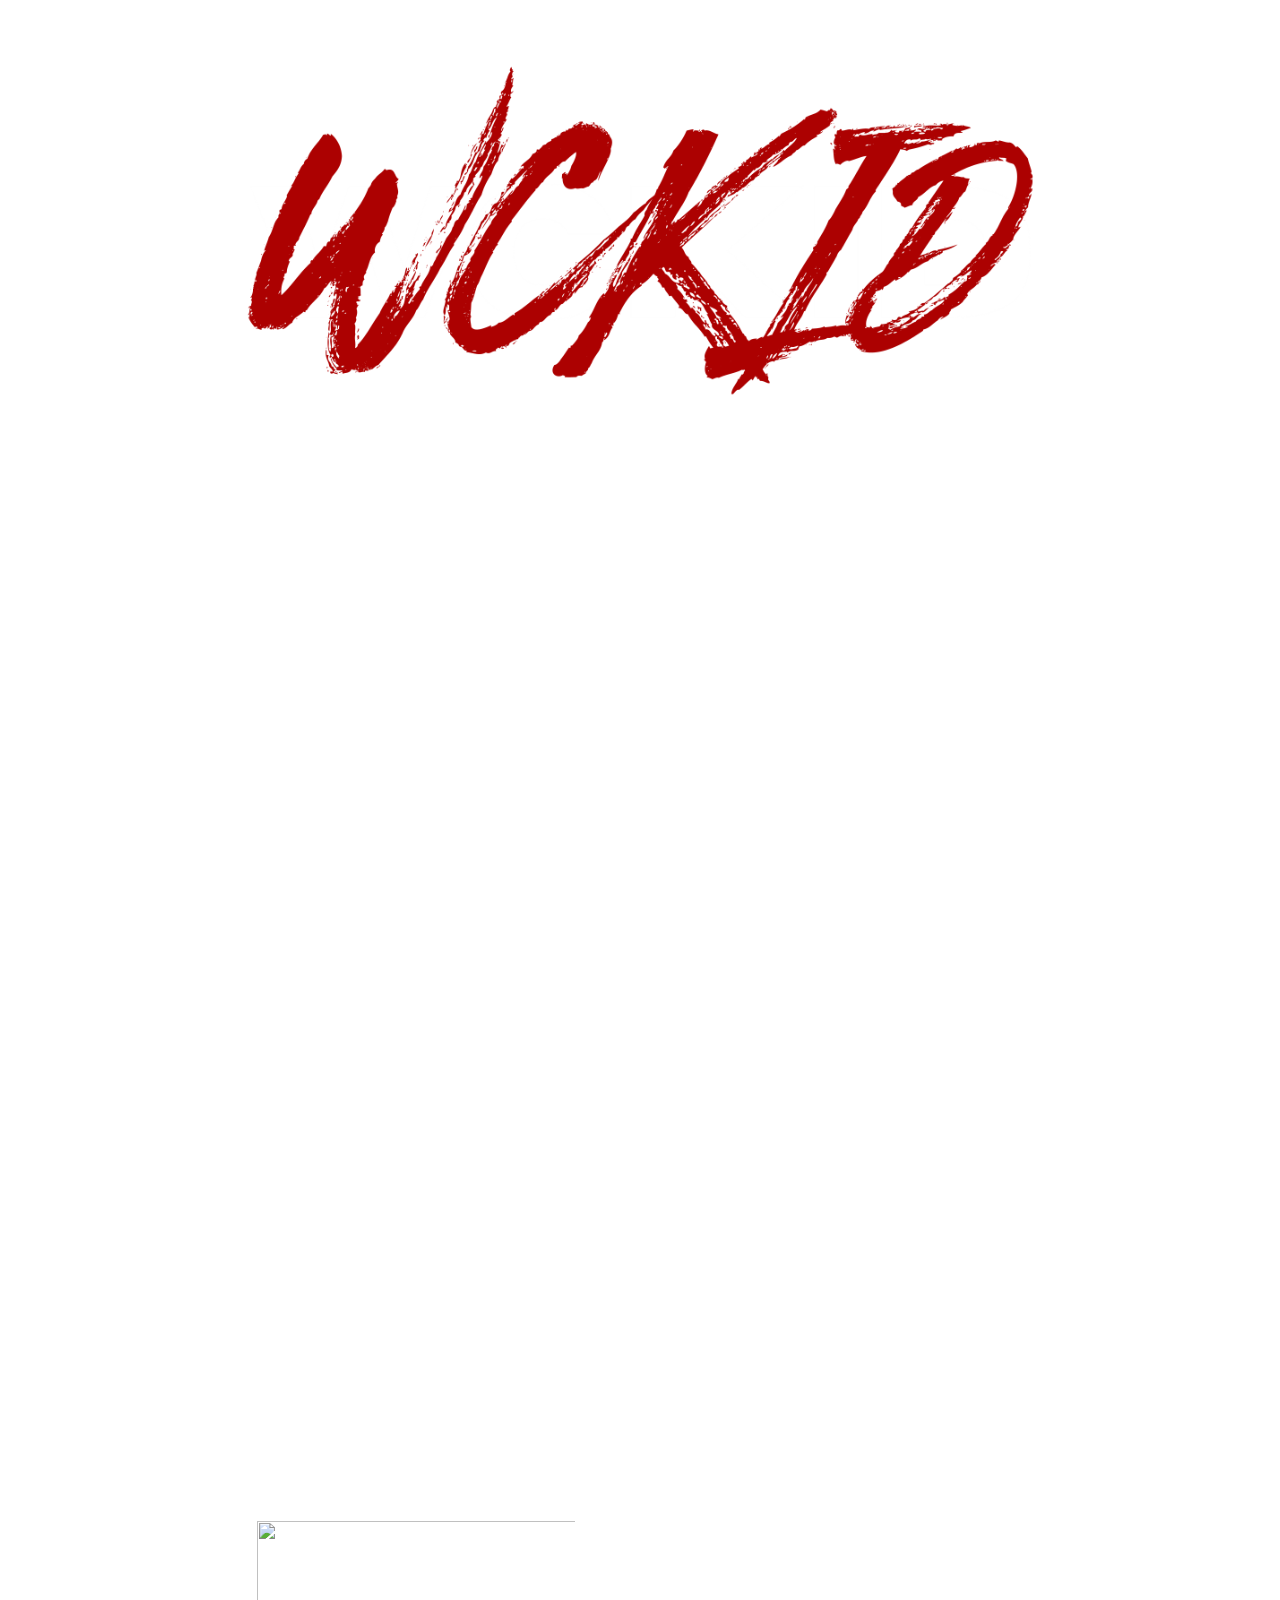
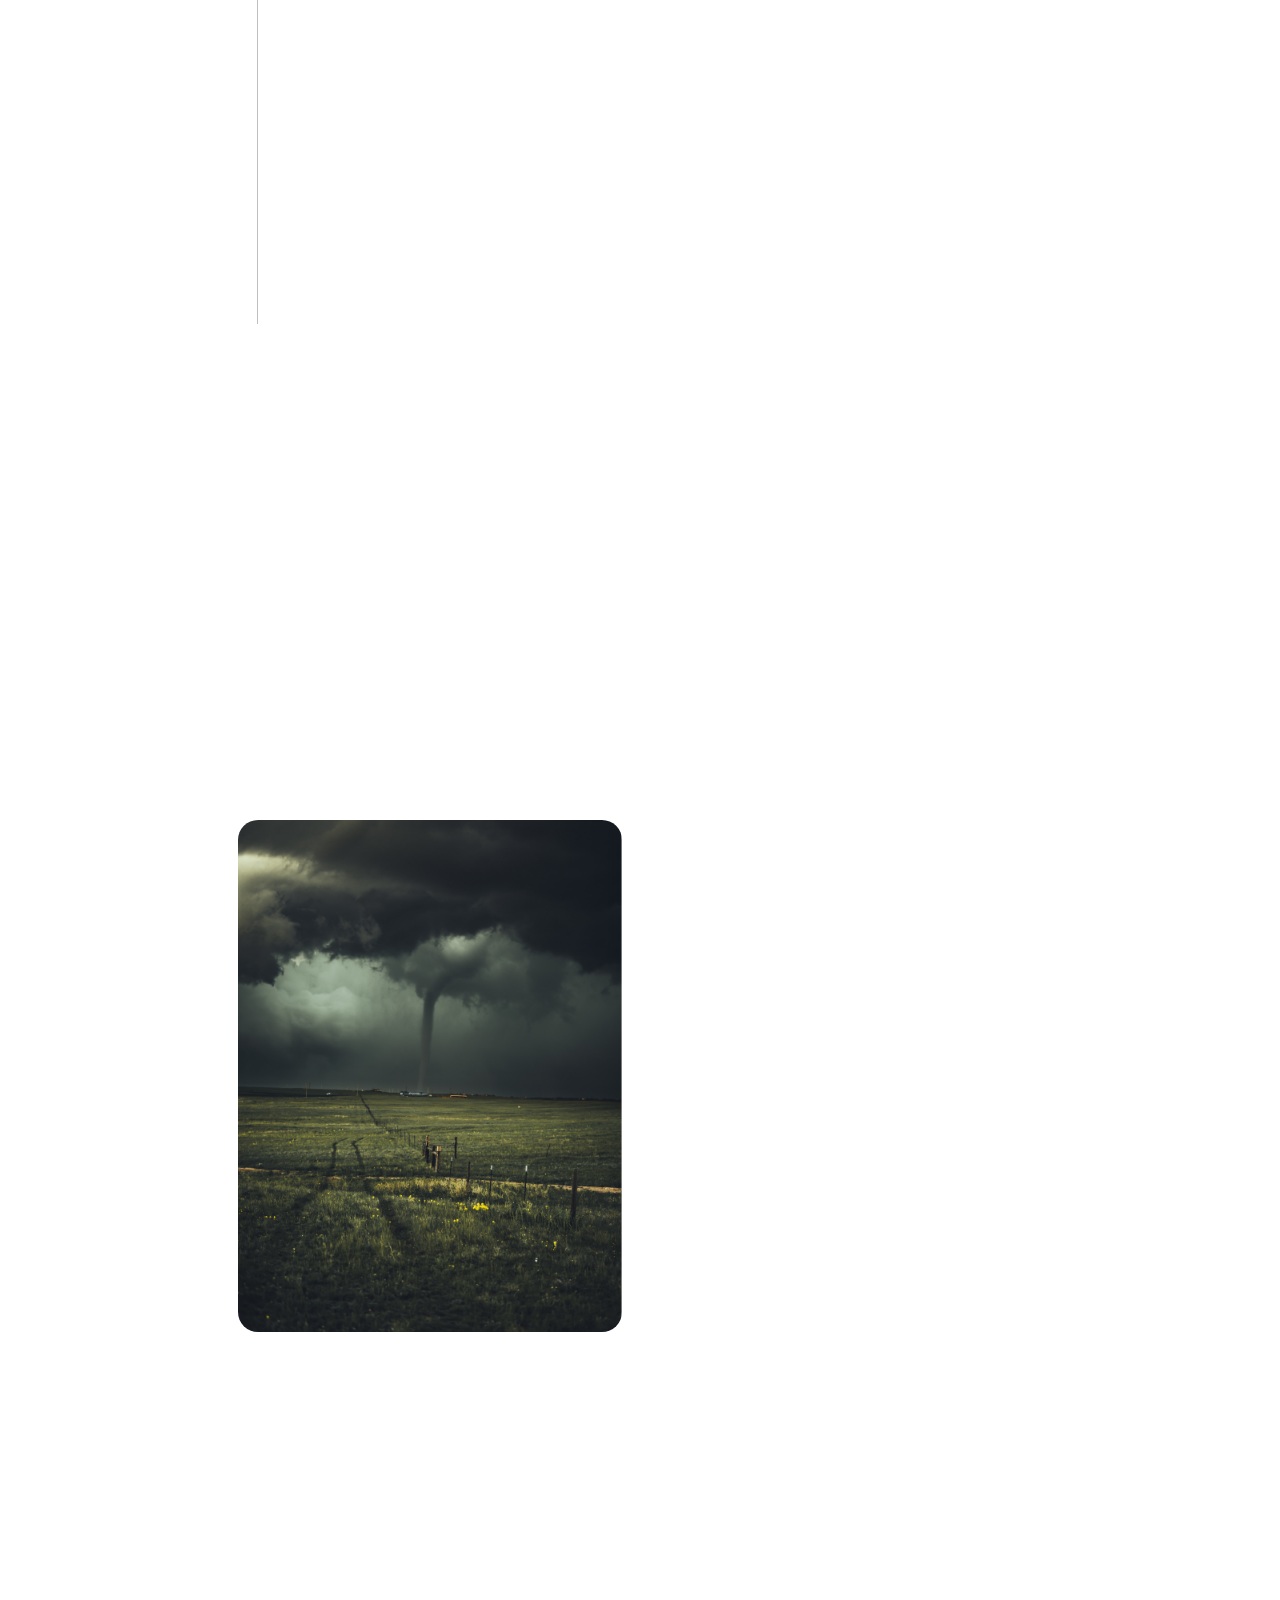
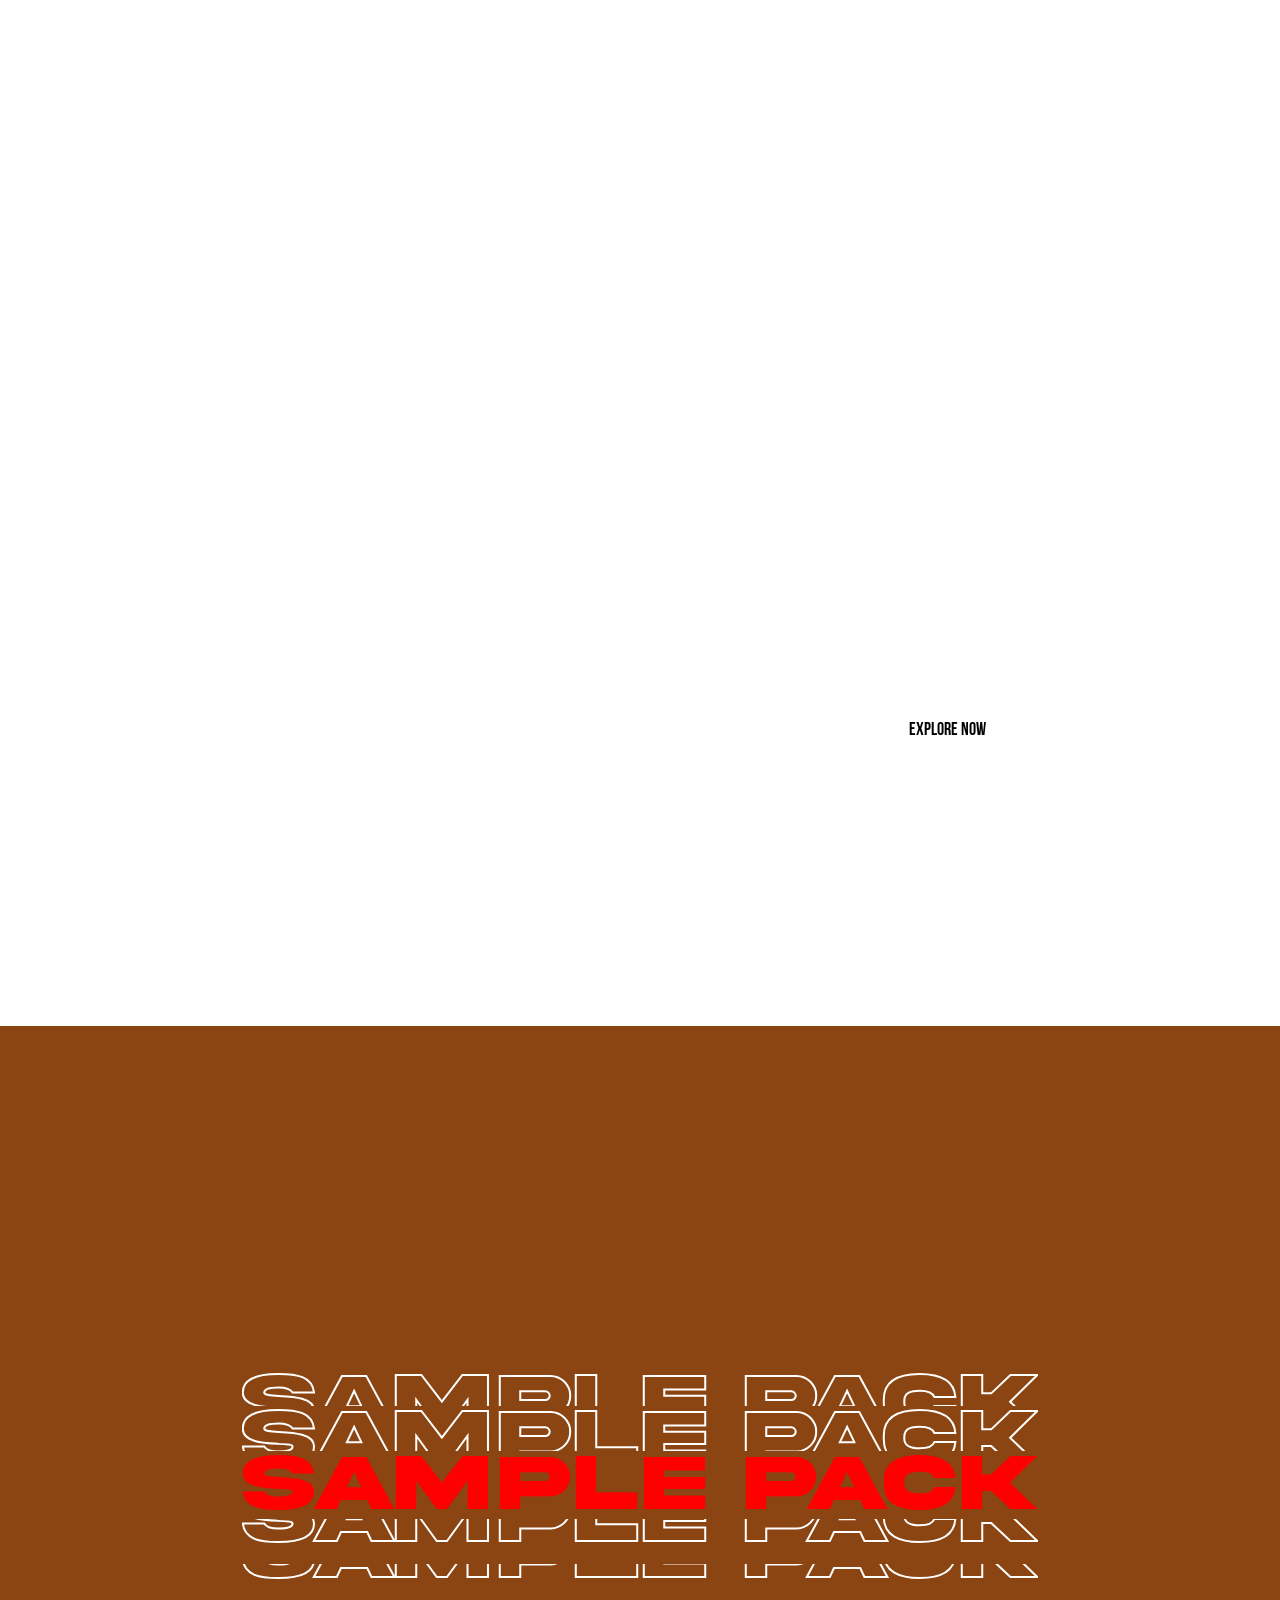
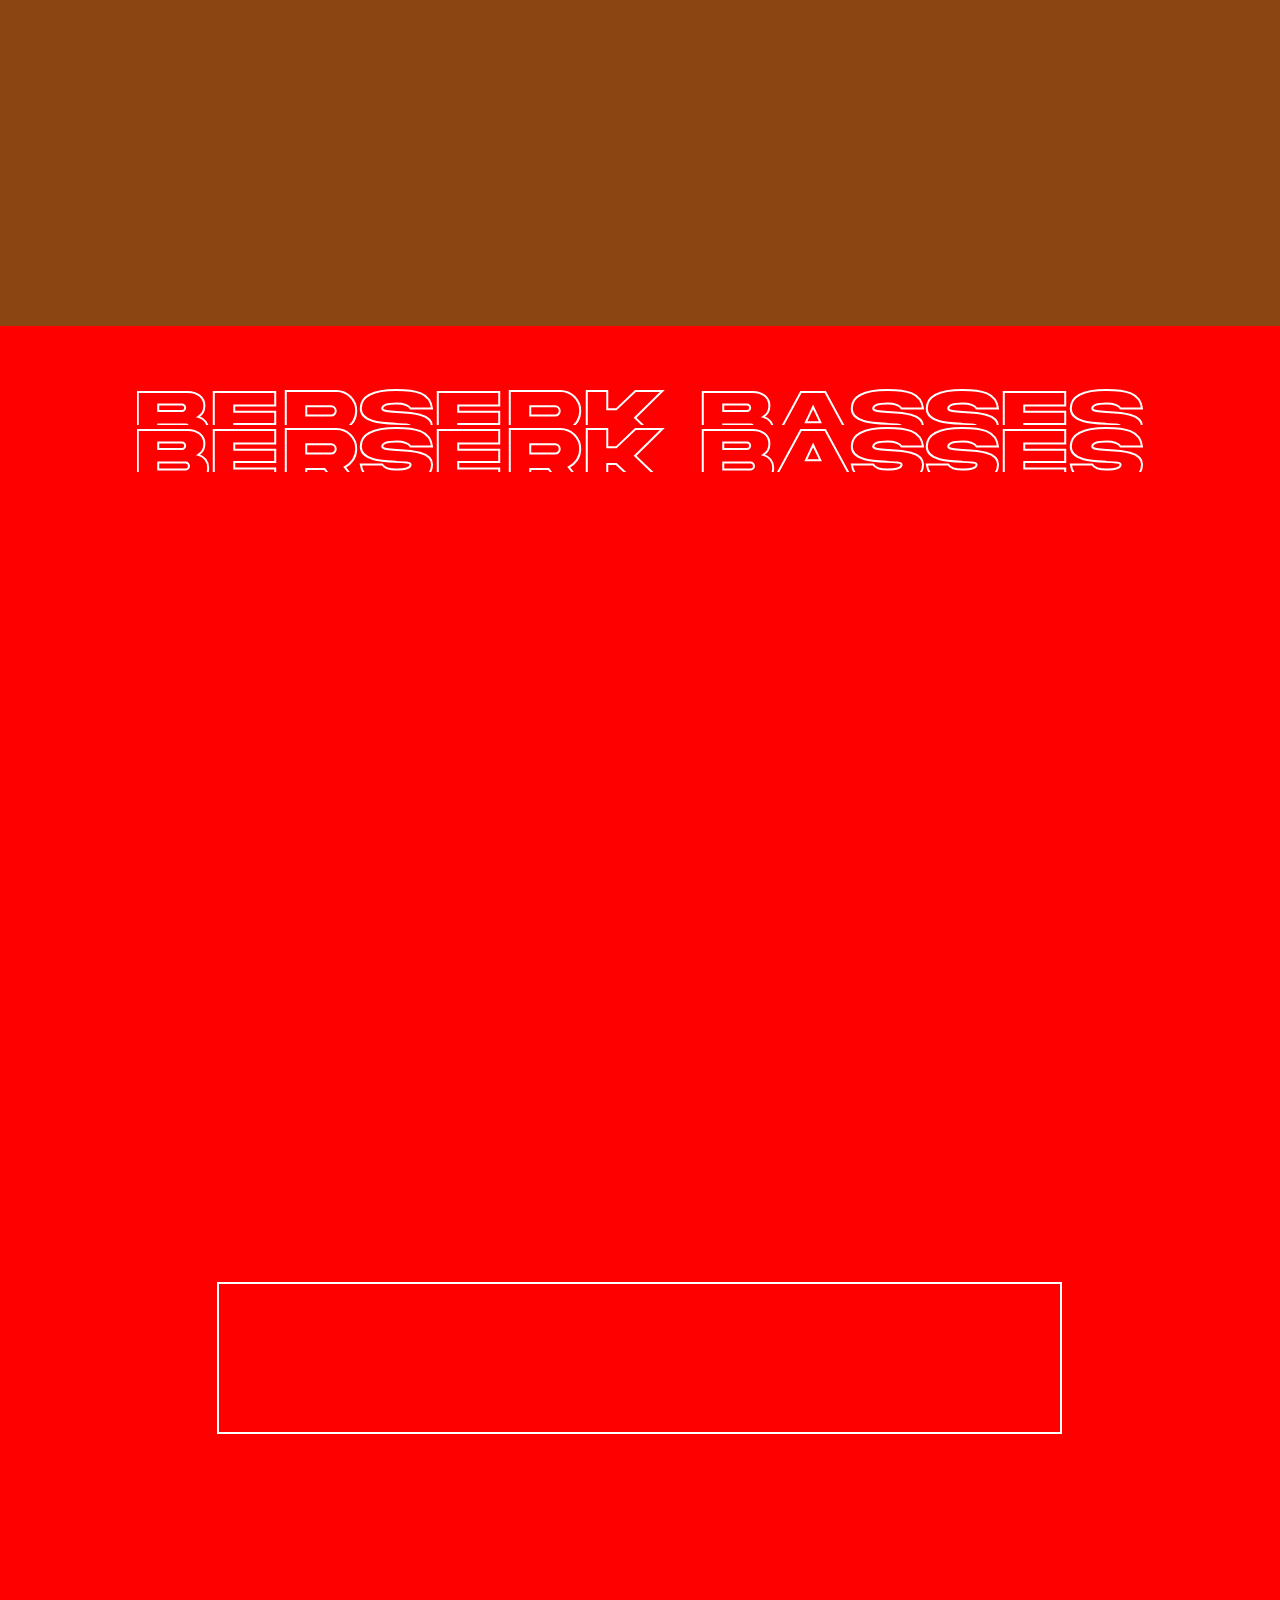
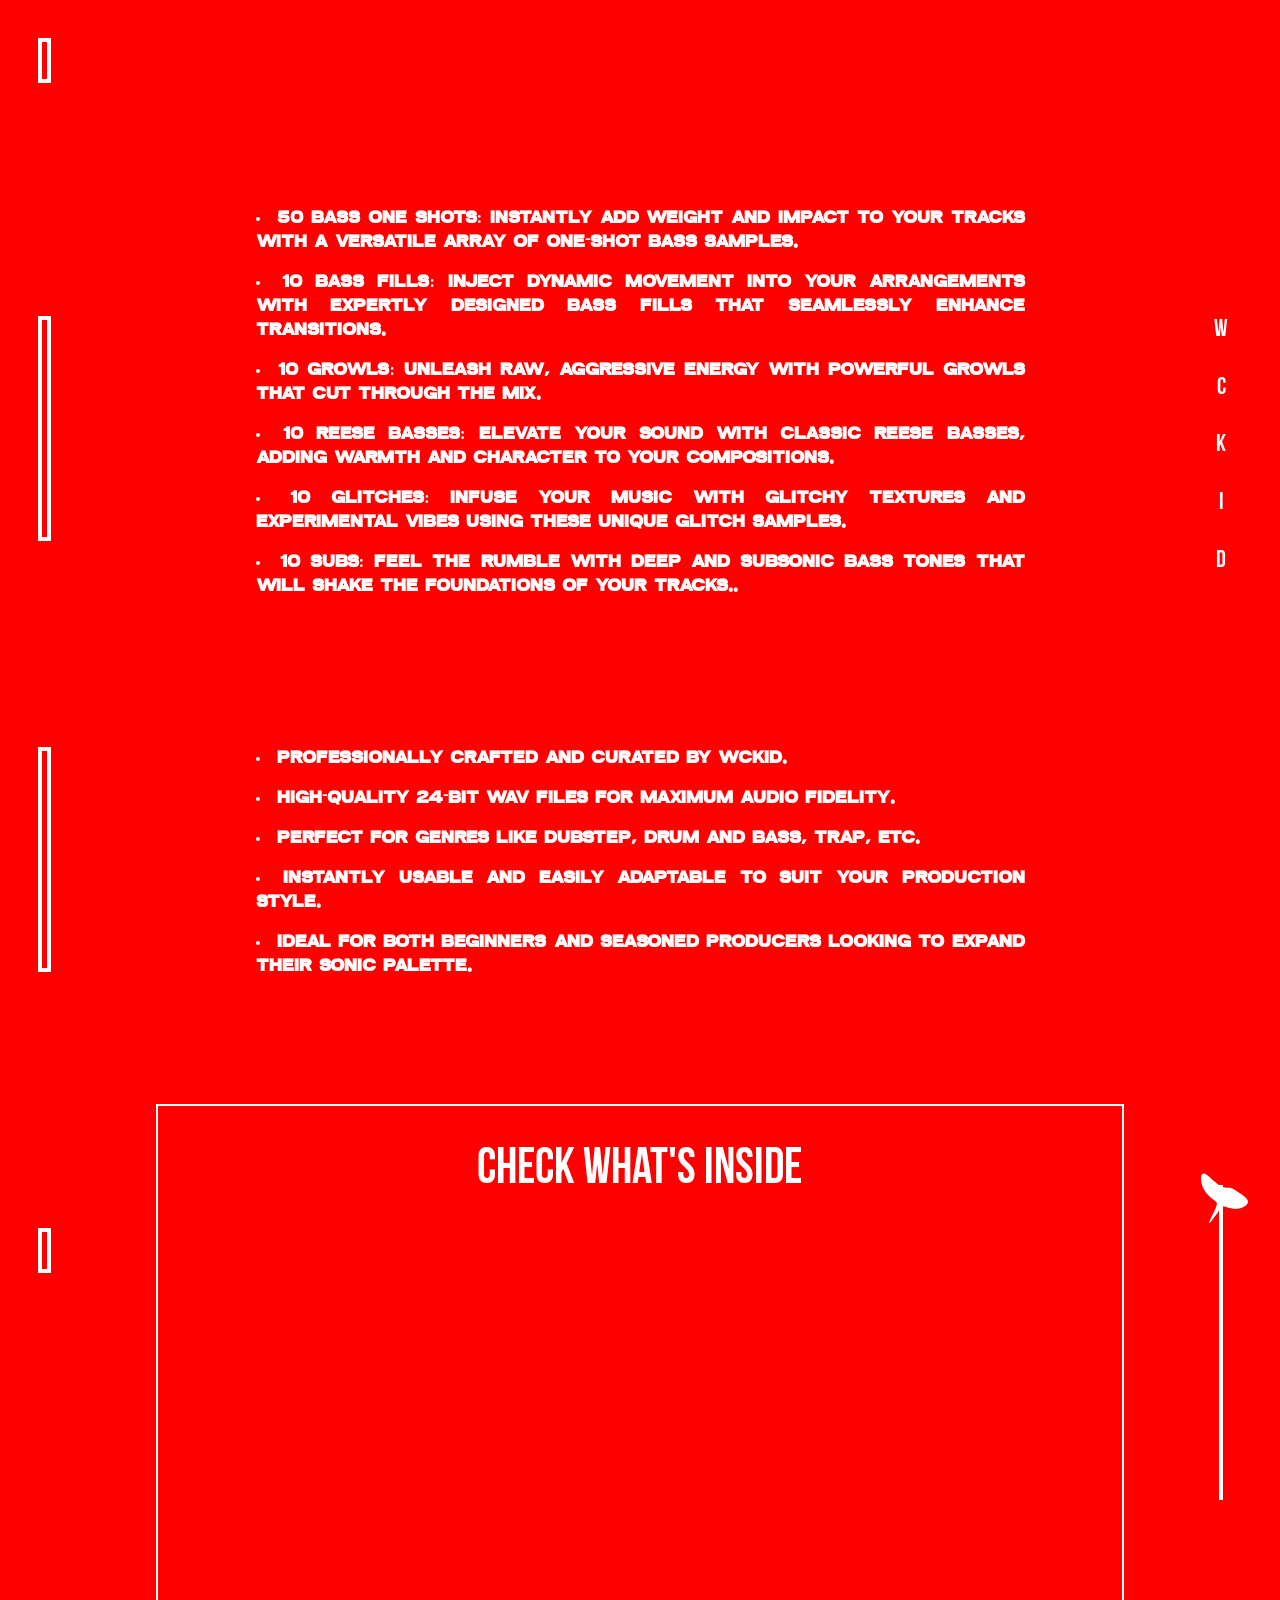
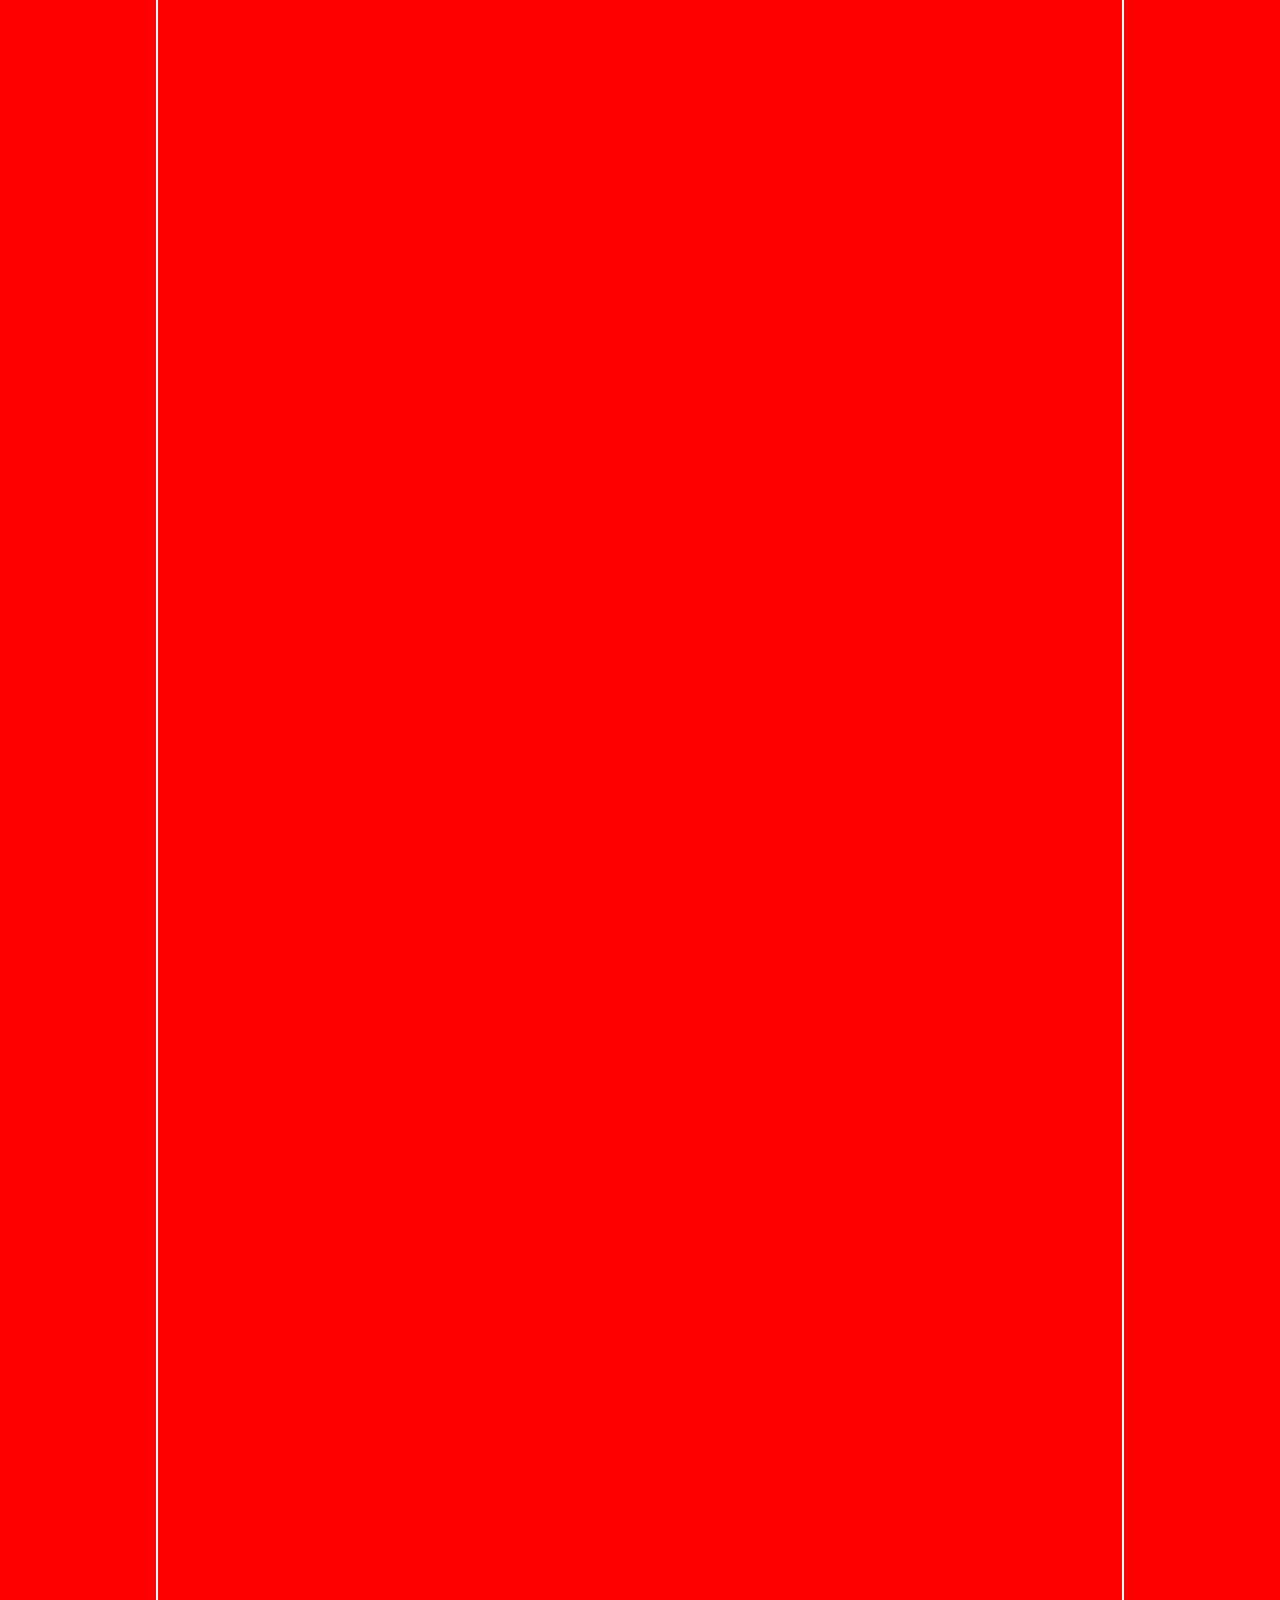
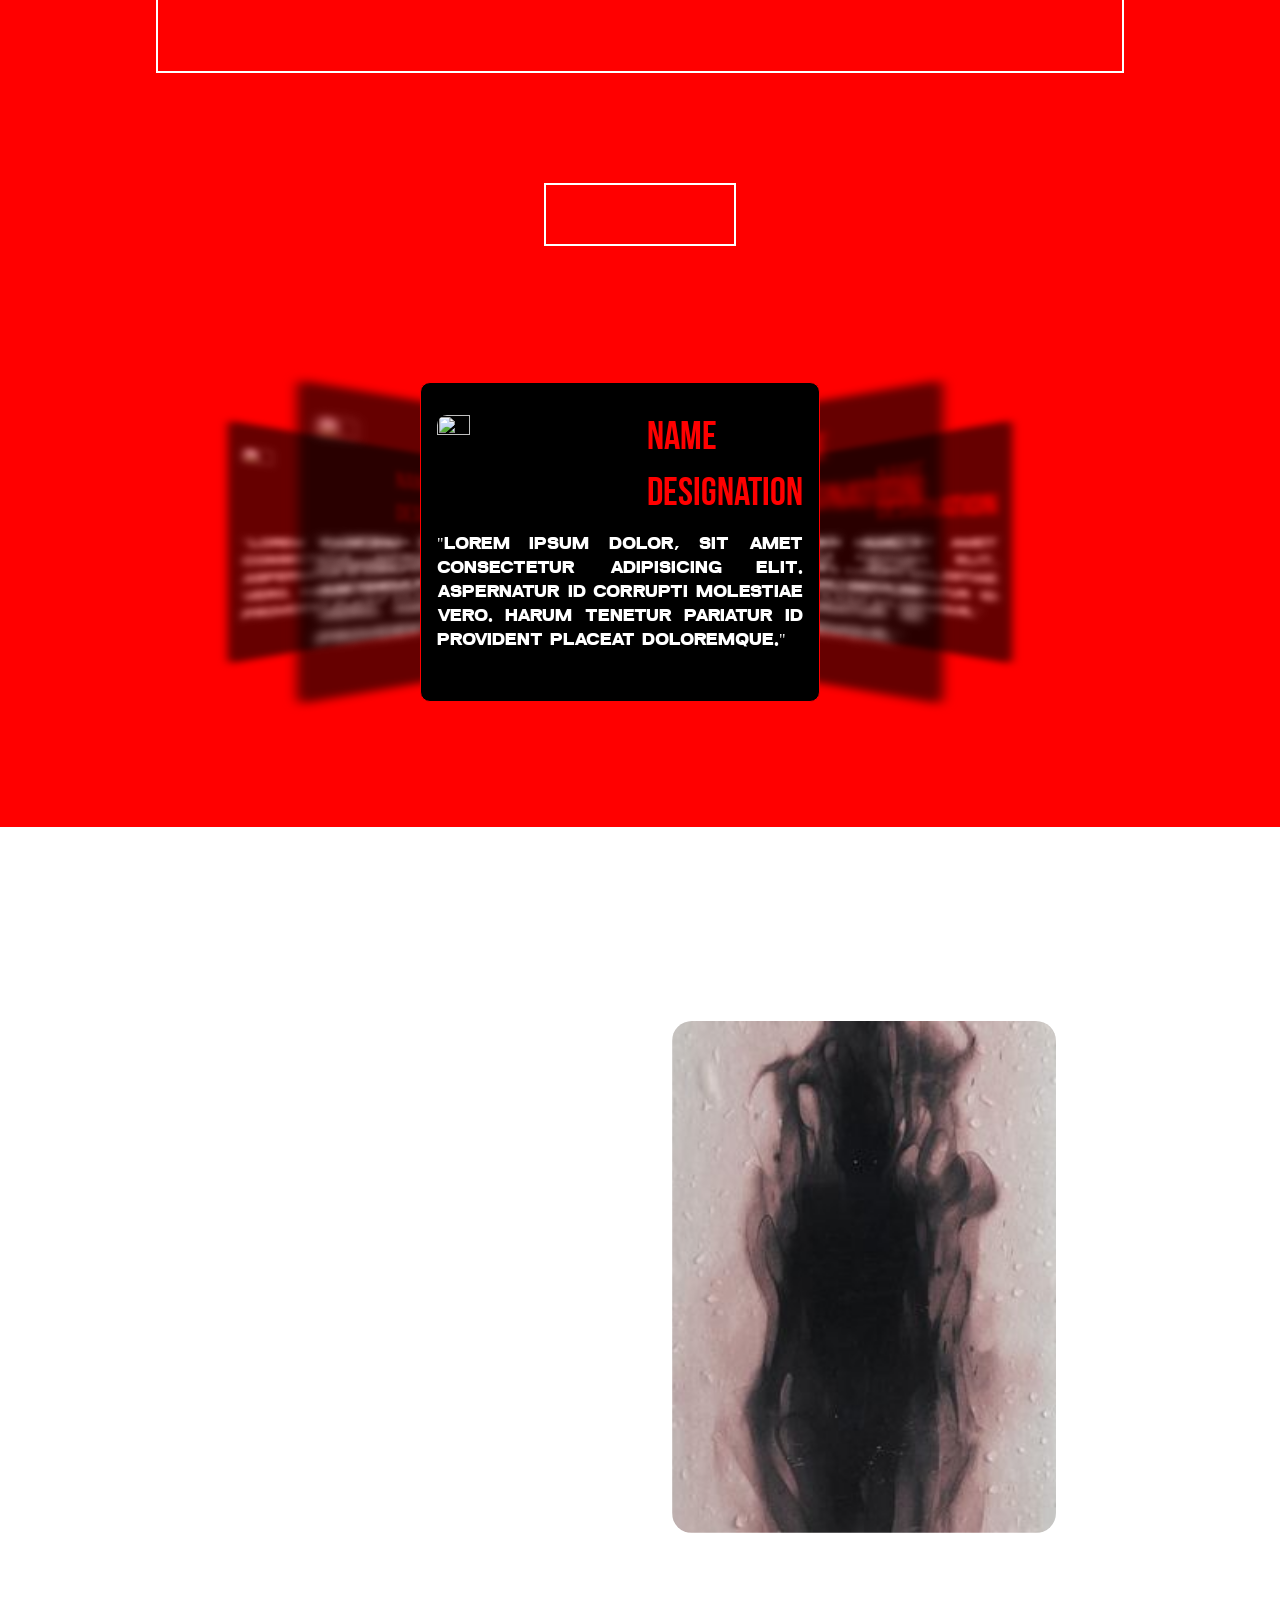
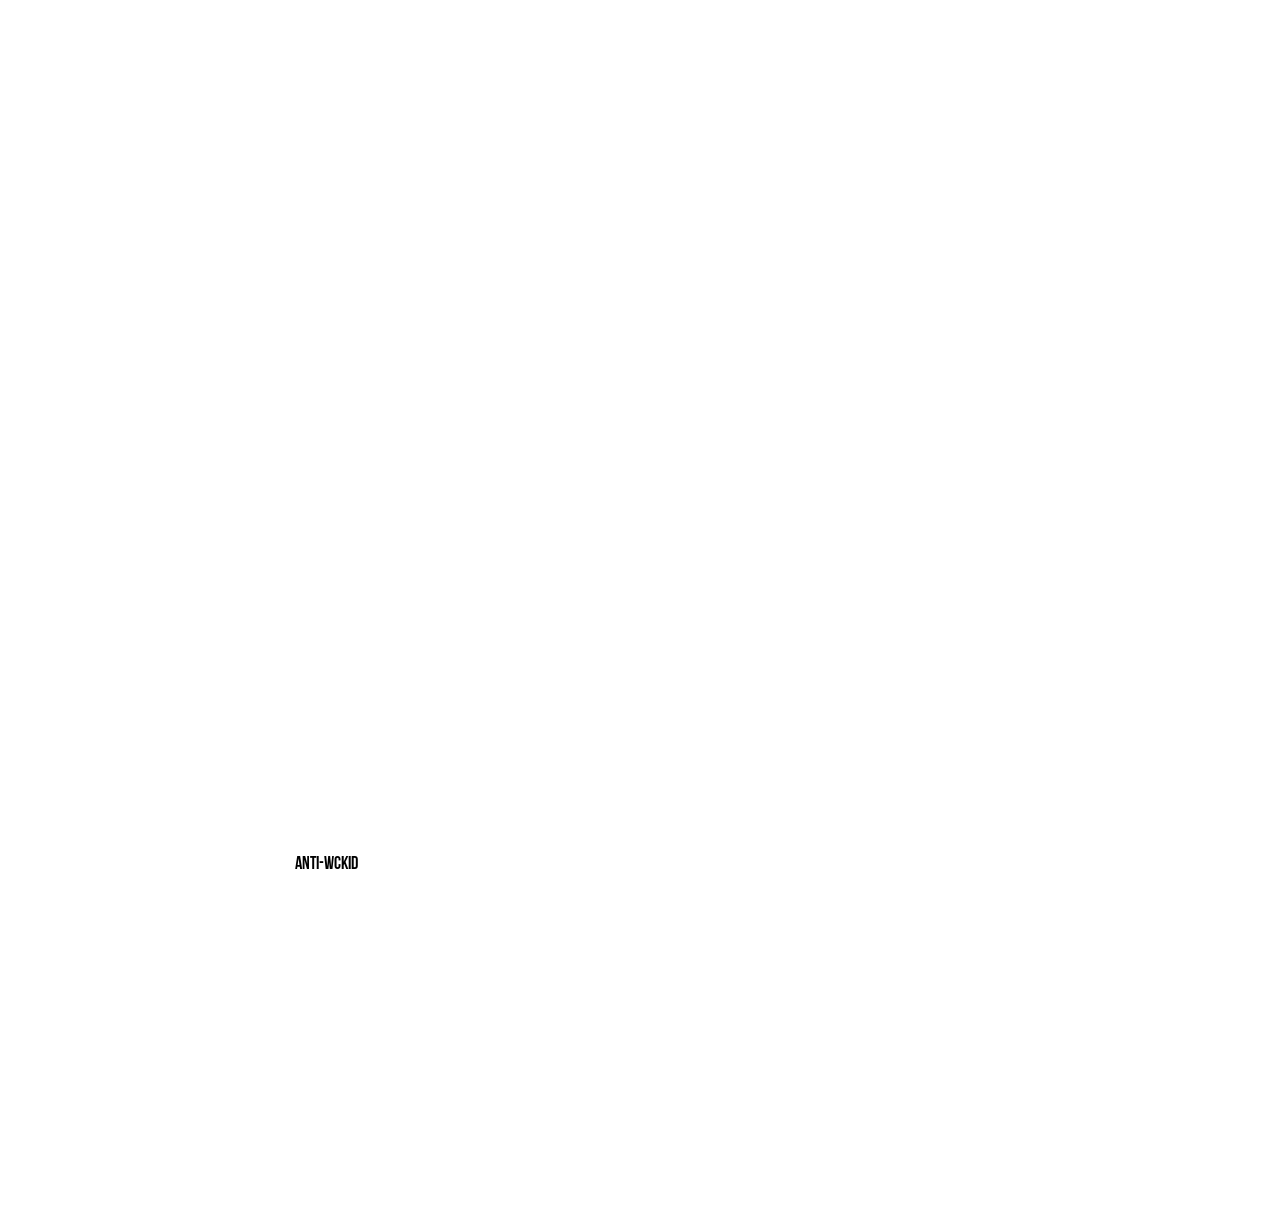
==== index.html @ c086138a "first commit" ====
<!DOCTYPE html>
<html lang="en">

<head>
    <meta charset="UTF-8">
    <meta name="viewport" content="width=device-width, initial-scale=1.0">
    <title>WCKiD</title>

    <link rel="shortcut icon" href="Interlaced logo design transparent copy.png" type="png/x-icon">

    <link href="https://cdn.jsdelivr.net/npm/bootstrap@5.3.2/dist/css/bootstrap.min.css" rel="stylesheet"
        integrity="sha384-T3c6CoIi6uLrA9TneNEoa7RxnatzjcDSCmG1MXxSR1GAsXEV/Dwwykc2MPK8M2HN" crossorigin="anonymous">

    <link rel="stylesheet" href="main_page_styling.css">

    <link rel="stylesheet" href="main_page_mediaQueries.css">

    <link rel="stylesheet" href="sample_pack_style.css">

    <link rel="stylesheet" href="sample_packs_media_queries.css">

    <link rel="stylesheet" href="scroll_slider.css">

    <link rel="stylesheet" href="animated_scroll.css">

    <link rel="stylesheet" href="testimonials.css">

    <link rel="stylesheet" href="button.css">

    <!-- <link rel="stylesheet" href="sidebar.css"> -->

    <link rel="stylesheet" href="animated_scroll_antiwckid.css">

    <link rel="stylesheet" href="loader.css">

    <link rel="stylesheet" href="fonts.css">

    <script src="https://unpkg.com/wavesurfer.js@7"></script>

    <script src="https://cdnjs.cloudflare.com/ajax/libs/p5.js/1.9.0/p5.min.js"
        integrity="sha512-uaz5GpnQoE6t5echKlX8P52czvsIGgLPcvlzfvRubLZ1Hp8JemUDnbUiAahbVtPb+jUVrNETuXvAhDDF/N3M4w=="
        crossorigin="anonymous" referrerpolicy="no-referrer"></script>

    <script src="https://cdnjs.cloudflare.com/ajax/libs/p5.js/1.9.0/addons/p5.sound.min.js"
        integrity="sha512-WzkwpdWEMAY/W8WvP9KS2/VI6zkgejR4/KTxTl4qHx0utqeyVE0JY+S1DlMuxDChC7x0oXtk/ESji6a0lP/Tdg=="
        crossorigin="anonymous" referrerpolicy="no-referrer"></script>


</head>

<body>

    <div class="loader">
        <div class="wrapper">
            <div class="circle"></div>
            <div class="circle red"></div>
            <div class="circle"></div>
            <div class="shadow"></div>
            <div class="shadow"></div>
            <div class="shadow"></div>
        </div>
    </div>
    <div class="loaded">


        <!-- ------------------------page-1----------------------------------------------------->

        <div id="main-background">
            <!-------------------------------Navigation Bar------------------------------------------->
            <!-- <div class="navigation">
                <ul>
                    <li class="list active">
                        <a href="#">
                            <span class="icon">
                                <ion-icon name="home"></ion-icon>
                            </span>
                            <span class="title">Home</span>
                        </a>
                    </li>
                    <li class="list">
                        <a href="#">
                            <span class="icon">
                                <ion-icon name="people-circle"></ion-icon>
                            </span>
                            <span class="title">Profile</span>
                        </a>
                    </li>
                    <li class="list">
                        <a href="#">
                            <span class="icon">
                                <ion-icon name="mail"></ion-icon>
                            </span>
                            <span class="title">Artwork</span>
                        </a>
                    </li>
                    <li class="list">
                        <a href="#">
                            <span class="icon">
                                <ion-icon name="settings"></ion-icon>
                            </span>
                            <span class="title">Sample Packs</span>
                        </a>
                    </li>
                    <li class="list">
                        <a href="#">
                            <span class="icon">
                                <ion-icon name="help-circle"></ion-icon>
                            </span>
                            <span class="title">AntiWCKiD</span>
                        </a>
                    </li>
                    <li class="list">
                        <a href="#">
                            <span class="icon">
                                <ion-icon name="lock-closed"></ion-icon>
                            </span>
                            <span class="title">Contact Us</span>
                        </a>
                    </li>
                    <li class="list">
                        <a href="#">
                            <span class="icon">
                                <ion-icon name="log-out"></ion-icon>
                            </span>
                            <span class="title">Ask WCKiD</span>
                        </a>
                    </li>
                </ul>
            </div>
            <div class="toggle">
                <ion-icon name="menu-outline" class="open"></ion-icon>
            </div> -->
            <!-- ------------------------------main backgorund video----------------------------------------- -->
            <video src="img/Red Background With Screen Overlay Of Scratches Dust And Glare.mp4" autoplay loop muted
                class="bg-video"></video>
            <!--------------------------------Wckid-Logo------------------------------------------------------>
            <div id="logo">
                <img src="img/wckid_logo.png" alt="Wckid logo" class="rounded mx-auto d-block">
            </div>
            <!----------------------------------outline-text-------------------------------------------------->
            <div id="outline-text">
                <div class="outline-text-1">We’re A Joke</div>
                <div class="outline-text-2">We’re A Joke</div>
                <div class="outline-text-3">We’re A Joke</div>
            </div>
            <div class="row" id="canvas">
                <div class="col-md-6 col-sm-12 canvas-image pb-5 pt-5">
                    <video src="img/Canvas.mp4" class="canvas-video" autoplay loop muted></video>
                </div>
                <div class="col-md-6 col-sm-12 canvas-text pb-5 pt-5">
                    <div class="text-content text-center">
                        <p>
                            The WCKiD project was launched in late 2020 and was the brainchild of 20-year-old producer,
                            sound designer, composer, and songwriter Bharat Kumar. Starting at 14 and combining various
                            EDM components, Bharat has ultimately developed WCKiD into a legitimate bass music project.
                            Using moody ambient ambiance, haunting melodies, and hard-hitting bass drops, he is also
                            able to express his tale in a unique way.

                        </p>
                    </div>
                    <video src="img/JOKE_OUT_NOW.mp4" class="text-image" autoplay loop muted></video>
                </div>
            </div>
            <div class="row " id="artwork">
                <div class="col-md-6 col-sm-12 poster">
                    <h1 class="out-now text-center">OUT NOW !</h1>
                    <img src="img/We're_A_Joke_Artwork.png" alt="" class="artwork-image">
                    <p>“We’re A Joke” with Jessalyn is out now! This is WCKiD’s one of the numerous steps in the newer
                        darker more bassier field while keeping the sanity of his own older alias…
                    </p>
                </div>
                <div class="col-md-6 col-sm-12 spotify-embed">

                    <iframe style="border-radius:12px"
                        src="https://open.spotify.com/embed/playlist/37i9dQZF1DZ06evO2BlCVO?utm_source=generator"
                        width="100%" height="355" frameBorder="0" allowfullscreen=""
                        allow="autoplay; clipboard-write; encrypted-media; fullscreen; picture-in-picture"
                        loading="lazy"></iframe>
                </div>
            </div>


            <div class="social-media-icons">
                <a href="https://www.facebook.com/kumar.bharat.786"><ion-icon name="logo-facebook"></ion-icon></a>
                <a href="https://instagram.com/wckid_"> <ion-icon name="logo-instagram"></ion-icon></a>
                <a href="https://www.soundcloud.com/wckid_music"><ion-icon name="logo-soundcloud"></ion-icon></a>
                <a href="https://www.youtube.com/@askwckid"> <ion-icon name="logo-youtube"></ion-icon></a>
                <a href="https://music.apple.com/in/artist/wckid/1451429226"><ion-icon
                        name="musical-notes-outline"></ion-icon></a>
                <a href="askwckid@gmail.com"> <ion-icon name="mail-outline"></ion-icon></a>

            </div>

        </div>
        <!------------background video closing div---------->


        <div class="background">
            <div class="wrapp">
                <video src="img/Red Background With Screen Overlay Of Scratches Dust And Glare.mp4" autoplay loop muted
                    class="bg-video"></video>


                <section class="work">
                    <div class="work_right">
                        <div class="work_right_bl">
                            <div class="work_photo">
                                <div class="work_photo_item">
                                    <img src="img/thinking_man_upscayl_4x_ultrasharp.png" alt="">
                                </div>
                                <div class="work_photo_item">
                                    <img src="img/man_creating_aounds.jpg" alt="">
                                </div>
                                <div class="work_photo_item ">
                                    <img src="img/wickedfy_image_upscayl_4x_ultrasharp.png" alt="">

                                </div>
                                <div class="work_photo_item">
                                    <img src="img/artstorm_upscayl_16x_ultrasharp.jpg" alt="">

                                </div>
                            </div>
                        </div>
                    </div>


                    <div class="work_left">


                        <div class="work_text">
                            <div class="work_info">
                                <div class="work_left_bl">


                                    <h2 class="title_scroll">Want To Elevate <span class="stroke"> Your Bass</span>
                                        Music Game?</h2>


                                </div>
                            </div>
                            <div class="work_info">
                                <div class="work_left_bl">

                                    <h2 class="title_scroll">But Lack The <span class="stroke">Right Sounds?</span>
                                    </h2>

                                </div>
                            </div>
                            <div class="work_info">
                                <div class="work_left_bl">

                                    <h2 class="title_scroll">Don’t Worry I Got <span class="stroke">You…</span></h2>

                                </div>
                            </div>
                            <div class="work_info">
                                <div class="work_left_bl d-flex flex-column align-items-end gap-5">

                                    <h2 class="title_scroll">Dive Into <span class="stroke">Mutiny Vault</span>
                                        Collection
                                    </h2>

                                    <button type="button" id="scrollButton" class="explore_button">Explore Now
                                        <span><ion-icon name="arrow-down-outline"></ion-icon></span></button>

                                </div>
                            </div>
                        </div>
                    </div>









                </section>
            </div>

        </div>


        <!--------------------------page-1--------------------------------------------------- -->











        <!-----------------------------------sliding-scroll------------------------------------------>
        <div class="main">
            <div id="section2" class="top">
                <video src="img/Red Background With Screen Overlay Of Scratches Dust And Glare.mp4" autoplay muted
                    loop></video>
                <h1 class="top-h">Create your Sound</h1>

            </div>
            <div class="center-vertical">

                <div class="main-horizontal">
                    <div class="right">
                        <video src="img/Red Background With Screen Overlay Of Scratches Dust And Glare.mp4" autoplay
                            muted loop></video>
                        <h1 class="right-h-1">Wicked</h1>
                        <!-- <h1 class="right-h-2"></h1> -->
                    </div>
                    <div class="center">
                        <div class="main-horizontal-vertical">
                            <div class="top-2">
                                <video src="img/Red Background With Screen Overlay Of Scratches Dust And Glare.mp4"
                                    autoplay muted loop></video>
                                <h1 class="top-2-h">Mutiny</h1>
                            </div>
                            <div class="center-2">

                                <video src="img/Red Background With Screen Overlay Of Scratches Dust And Glare.mp4"
                                    autoplay loop muted class="bg-video-center-2">
                                </video>

                                <div class="scroll-slide_outlined-text">
                                    <div class="scroll-slide_outlined-text-11 scroll-slide_outlined-text-in">Sample Pack
                                    </div>
                                    <div class="scroll-slide_outlined-text-1 scroll-slide_outlined-text-in">Sample Pack
                                    </div>
                                    <div class="scroll-slide_outlined-text-2 scroll-slide_outlined-text-in">Sample Pack
                                    </div>
                                    <div class="scroll-slide_outlined-text-3 scroll-slide_outlined-text-in">
                                        <h1>Sample Pack</h1>
                                    </div>
                                    <div class="scroll-slide_outlined-text-3 scroll-slide_outlined-text-in">
                                        <h3>Sample Pack</h3>
                                    </div>
                                </div>

                            </div>
                            <div class="bottom-2">
                                <video src="img/Red Background With Screen Overlay Of Scratches Dust And Glare.mp4"
                                    autoplay muted loop></video>
                                <h1 class="bottom-2-h">Mutiny</h1>
                            </div>
                        </div>
                    </div>
                    <div class="left">
                        <video src="img/Red Background With Screen Overlay Of Scratches Dust And Glare.mp4" autoplay
                            muted loop></video>
                        <h1 class="left-h-1">wicked</h1>
                        <!-- <h1 class="left-h-2">sound</h1> -->
                    </div>
                </div>

            </div>
            <div class="bottom">
                <h1 class="bottom-h">create your sound</h1>
                <video src="img/Red Background With Screen Overlay Of Scratches Dust And Glare.mp4" autoplay muted
                    loop></video>
            </div>
        </div>

        <!-----------------------------------sliding-scroll------------------------------------------>



        <div id="main-background-2">
            <!-- ------------------------------main backgorund video----------------------------------------- -->
            <video src="img/Red Background With Screen Overlay Of Scratches Dust And Glare.mp4" autoplay loop muted
                class="bg-video">
            </video>
            <!--------------------------------Wckid-Logo------------------------------------------------------>
            <!--------------------------------Wckid-Logo------------------------------------------------------>
            <!-- <div id="logo">
                <img src="Interlaced logo design transparent copy.png" alt="Wckid logo"
                    class="rounded mx-auto d-block wckid">
            </div> -->


            <div class="mutiny-outlined-text">
                <h1 class="outline-1 outline stroked">Berserk Basses</h1>
                <h1 class="outline-2 outline stroked">Berserk Basses</h1>
                <h1 class="outline-3 outline "> Berserk Basses</h1>
            </div>
            <!----------------------------------outline-text-------------------------------------------------->

            <div class="wckid-exclusive">
                <h1 class="text">
                    <span>W</span>
                    <span>c</span>
                    <span>k</span>
                    <span>i</span>
                    <span>d</span>
                    <span class="red">e</span>
                    <span class="red">x</span>
                    <span class="red">c</span>
                    <span class="red">l</span>
                    <span class="red">u</span>
                    <span class="red">s</span>
                    <span class="red">i</span>
                    <span class="red">v</span>
                    <span class="red">e</span>
                </h1>
                <svg viewBox="0 0 200 200" xmlns="http://www.w3.org/2000/svg" width="100" height="200">
                    <path fill="#fff"
                        d="M17.8,-28.3C23.4,-27.5,28.7,-23.6,36.4,-18.3C44.1,-13.1,54.2,-6.6,53.9,-0.2C53.6,6.2,43,12.5,32.9,13.6C22.9,14.7,13.4,10.8,8,9.6C2.6,8.4,1.3,10,-5.1,18.9C-11.6,27.8,-23.1,43.9,-23.9,42.4C-24.8,41,-14.8,21.9,-10.6,11.9C-6.4,1.9,-8,1,-13.9,-3.4C-19.8,-7.8,-30,-15.5,-35.6,-27.8C-41.1,-40.1,-41.8,-56.9,-35.1,-57.2C-28.4,-57.4,-14.2,-41.1,-4.1,-34C6,-26.9,12.1,-29.2,17.8,-28.3Z"
                        transform="translate(100 100)" />
                </svg>
                <div class="line"></div>
            </div>





            <div class="side-lines">
                <div class="rectangle"></div>
                <ol>
                    <li>邪</li>
                    <li>悪</li>
                    <li>な</li>
                </ol>
                <div class="rectangle-2"></div>


            </div>

            <div id="waveformContainer" class="mutiny-hands"></div>

            <div class="sample-song">
                <div class="d-flex align-items-center justify-content-between">
                    <h1>Here is what you can make</h1>

                    <div class="controls">
                        <ion-icon name="play-outline" class="sample-song-playbtn"></ion-icon>
                    </div>
                </div>

                <div class="waves" id="sample-song-waveform"></div>
            </div>

            <div class="mutiny-para-2">
                <h1>Dive into the deep and powerful world of bass with our latest sample pack, Mutiny Vault: Bezerk
                    Basses. This meticulously crafted collection is a sonic journey, featuring 50 bass one shots, 10
                    bass fills, 10 growls, 10 Reese basses, 10 glitches, and 10 subs that will elevate your music
                    production to new heights.</h1>

                <p>
                    <li class="title">What's Inside</li>

                    <li> 50 Bass One Shots: Instantly add weight and impact to your tracks with a versatile array of
                        one-shot bass samples.</li>

                    <li> 10 Bass Fills: Inject dynamic movement into your arrangements with expertly designed bass fills
                        that
                        seamlessly enhance transitions.</li>

                    <li> 10 Growls: Unleash raw, aggressive energy with powerful growls that cut through the mix.</li>

                    <li> 10 Reese Basses: Elevate your sound with classic Reese basses, adding warmth and character to
                        your
                        compositions.</li>

                    <li> 10 Glitches: Infuse your music with glitchy textures and experimental vibes using these unique
                        glitch samples.</li>


                    <li> 10 Subs: Feel the rumble with deep and subsonic bass tones that will shake the foundations of
                        your
                        tracks..</li>
                </p>

                <p>
                    <li class="title">Why Choose Bezerk Basses:</li>

                    <li>Professionally crafted and curated by WCKiD.</li>

                    <li> High-quality 24-bit WAV files for maximum audio fidelity.</li>

                    <li> Perfect for genres like dubstep, drum and bass, trap, etc.</li>

                    <li> Instantly usable and easily adaptable to suit your production style.</li>

                    <li> Ideal for both beginners and seasoned producers looking to expand their sonic palette.</li>
                </p>


            </div>




            <div class="sample-audio">
                <h1 class="text-center mb-3">Check What's Inside</h1>
                <div class="sample-audio-1">

                    <!-- -------------------------------------------------- -->
                    <div class="sos">
                        <h3 class="text-center mb-5">808</h3>
                        <div class="audio">
                            <div class="controls">
                                <ion-icon name="play-outline" class="playbtn"></ion-icon>
                            </div>
                            <div class="waves" id="waveform"></div>
                        </div>
                        <div class="audio">
                            <div class="controls">
                                <ion-icon name="play-outline" class="playbtn"></ion-icon>
                            </div>
                            <div class="waves" id="waveform1"></div>
                        </div>
                    </div>
                    <!-- ----------------------------------------- -->

                    <!-- -------------------------------------Bass Fill -->
                    <div class="bassfills">
                        <h3 class="text-center mb-5">Bass Fills</h3>
                        <div class="audio">
                            <div class="controls">
                                <ion-icon name="play-outline" class="playbtn"></ion-icon>
                            </div>
                            <div class="waves" id="waveform2"></div>
                        </div>
                        <div class="audio">
                            <div class="controls">
                                <ion-icon name="play-outline" class="playbtn"></ion-icon>
                            </div>
                            <div class="waves" id="waveform3"></div>
                        </div>
                        <div class="audio">
                            <div class="controls">
                                <ion-icon name="play-outline" class="playbtn"></ion-icon>
                            </div>
                            <div class="waves" id="waveform4"></div>
                        </div>
                        <div class="audio">
                            <div class="controls">
                                <ion-icon name="play-outline" class="playbtn"></ion-icon>
                            </div>
                            <div class="waves" id="waveform5"></div>
                        </div>
                        <div class="audio">
                            <div class="controls">
                                <ion-icon name="play-outline" class="playbtn"></ion-icon>
                            </div>
                            <div class="waves" id="waveform6"></div>
                        </div>

                    </div>
                    <!-- -------------------------------------------------------------- -->
                    <!-- ---------------------------Bass Glitch----------------------------------- -->
                    <div class="bassglitch">
                        <h3 class="text-center mb-5">Bass Glitch</h3>

                        <div class="audio">
                            <div class="controls">
                                <ion-icon name="play-outline" class="playbtn"></ion-icon>
                            </div>
                            <div class="waves" id="waveform7"></div>
                        </div>


                        <div class="audio">
                            <div class="controls">
                                <ion-icon name="play-outline" class="playbtn"></ion-icon>
                            </div>
                            <div class="waves" id="waveform8"></div>
                        </div>
                    </div>

                    <!-- ----------------------------------------------------------------------- -->
                    <!-- ----------------------------bass shots------------------------------------------- -->
                    <div class="bassshots">
                        <h3 class="text-center mb-5">Bass Shots</h3>
                        <div class="audio">
                            <div class="controls">
                                <ion-icon name="play-outline" class="playbtn"></ion-icon>
                            </div>
                            <div class="waves" id="waveform9"></div>
                        </div>
                        <div class="audio">
                            <div class="controls">
                                <ion-icon name="play-outline" class="playbtn"></ion-icon>
                            </div>
                            <div class="waves" id="waveform10"></div>
                        </div>
                        <div class="audio">
                            <div class="controls">
                                <ion-icon name="play-outline" class="playbtn"></ion-icon>
                            </div>
                            <div class="waves" id="waveform11"></div>
                        </div>
                        <div class="audio">
                            <div class="controls">
                                <ion-icon name="play-outline" class="playbtn"></ion-icon>
                            </div>
                            <div class="waves" id="waveform12"></div>
                        </div>
                        <div class="audio">
                            <div class="controls">
                                <ion-icon name="play-outline" class="playbtn"></ion-icon>
                            </div>
                            <div class="waves" id="waveform13"></div>
                        </div>
                        <div class="audio">
                            <div class="controls">
                                <ion-icon name="play-outline" class="playbtn"></ion-icon>
                            </div>
                            <div class="waves" id="waveform14"></div>
                        </div>
                        <div class="audio">
                            <div class="controls">
                                <ion-icon name="play-outline" class="playbtn"></ion-icon>
                            </div>
                            <div class="waves" id="waveform15"></div>
                        </div>
                    </div>
                    <!-- ------------------------------------------------------- -->
                    <!-- ------------------------------Growl------------------------- -->
                    <div class="growls">
                        <h3 class="text-center mb-5">Growls</h3>
                        <div class="audio">
                            <div class="controls">
                                <ion-icon name="play-outline" class="playbtn"></ion-icon>
                            </div>
                            <div class="waves" id="waveform16"></div>
                        </div>
                        <div class="audio">
                            <div class="controls">
                                <ion-icon name="play-outline" class="playbtn"></ion-icon>
                            </div>
                            <div class="waves" id="waveform17"></div>
                        </div>


                    </div>
                    <!-- ------------------------------------------------------- -->
                    <!-- ---------------------------Reese---------------------------- -->

                    <div class="reese">
                        <h3 class="text-center mb-5">Reese</h3>
                        <div class="audio">
                            <div class="controls">
                                <ion-icon name="play-outline" class="playbtn"></ion-icon>
                            </div>
                            <div class="waves" id="waveform18"></div>
                        </div>
                        <div class="audio">
                            <div class="controls">
                                <ion-icon name="play-outline" class="playbtn"></ion-icon>
                            </div>
                            <div class="waves" id="waveform19"></div>
                        </div>
                        <div class="audio">
                            <div class="controls">
                                <ion-icon name="play-outline" class="playbtn"></ion-icon>
                            </div>
                            <div class="waves" id="waveform20"></div>
                        </div>
                    </div>

                    <!-- ------------------------------------------------------- -->
                    <!-- -----------------------Sub-------------------------------- -->
                    <div class="sub">
                        <h3 class="text-center mb-5">Sub</h3>
                        <div class="audio">
                            <div class="controls">
                                <ion-icon name="play-outline" class="playbtn"></ion-icon>
                            </div>
                            <div class="waves" id="waveform21"></div>
                        </div>
                        <div class="audio">
                            <div class="controls">
                                <ion-icon name="play-outline" class="playbtn"></ion-icon>
                            </div>
                            <div class="waves" id="waveform22"></div>
                        </div>

                    </div>

                    <!-- ------------------------------------------------------- -->
                    <!-- --------------------------Tonal Glitch----------------------------- -->
                    <div class="tonalglitch">
                        <h3 class="text-center mb-5">Tonal Glitch</h3>
                        <div class="audio">
                            <div class="controls">
                                <ion-icon name="play-outline" class="playbtn"></ion-icon>
                            </div>
                            <div class="waves" id="waveform23"></div>
                        </div>
                        <div class="audio">
                            <div class="controls">
                                <ion-icon name="play-outline" class="playbtn"></ion-icon>
                            </div>
                            <div class="waves" id="waveform24"></div>
                        </div>

                    </div>
                    <!-- ------------------------------------------------------- -->


                </div>
            </div>




            <div class="btn-area">
                <button class="buy-btn">
                    <span class="transition"></span>

                    <span class="label-1">Get It Now</span>
                    <span class="label-2"><a href="https://wckid.gumroad.com/l/bezerkbasses?layout=profile">Buy
                            Now</a></span>
                </button>
            </div>




            <div class="testimonials">
                <div class="testimonial_slider">
                    <div class="testimonial_item">
                        <div class="d-flex justify-content-between">
                            <img src="img/astro3.png" alt="">

                            <div class="d-flex flex-column">
                                <h1>
                                    Name
                                </h1>
                                <h1>
                                    Designation
                                </h1>
                            </div>
                        </div>

                        <p>"Lorem ipsum dolor, sit amet consectetur adipisicing elit. Aspernatur id corrupti molestiae
                            vero. Harum tenetur pariatur id provident placeat doloremque."</p>
                    </div>
                    <div class="testimonial_item">
                        <div class="d-flex justify-content-between">
                            <img src="img/astro3.png" alt="">

                            <div class="d-flex flex-column">
                                <h1>
                                    Name
                                </h1>
                                <h1>
                                    Designation
                                </h1>
                            </div>
                        </div>

                        <p>"Lorem ipsum dolor, sit amet consectetur adipisicing elit. Aspernatur id corrupti molestiae
                            vero. Harum tenetur pariatur id provident placeat doloremque."</p>
                    </div>
                    <div class="testimonial_item">
                        <div class="d-flex justify-content-between">
                            <img src="img/astro3.png" alt="">

                            <div class="d-flex flex-column">
                                <h1>
                                    Name
                                </h1>
                                <h1>
                                    Designation
                                </h1>
                            </div>
                        </div>

                        <p>"Lorem ipsum dolor, sit amet consectetur adipisicing elit. Aspernatur id corrupti molestiae
                            vero. Harum tenetur pariatur id provident placeat doloremque."</p>
                    </div>
                    <div class="testimonial_item">
                        <div class="d-flex justify-content-between">
                            <img src="img/astro3.png" alt="">

                            <div class="d-flex flex-column">
                                <h1>
                                    Name
                                </h1>
                                <h1>
                                    Designation
                                </h1>
                            </div>
                        </div>

                        <p>"Lorem ipsum dolor, sit amet consectetur adipisicing elit. Aspernatur id corrupti molestiae
                            vero. Harum tenetur pariatur id provident placeat doloremque."</p>
                    </div>
                    <div class="testimonial_item">
                        <div class="d-flex justify-content-between">
                            <img src="img/astro3.png" alt="">

                            <div class="d-flex flex-column">
                                <h1>
                                    Name
                                </h1>
                                <h1>
                                    Designation
                                </h1>
                            </div>
                        </div>

                        <p>"Lorem ipsum dolor, sit amet consectetur adipisicing elit. Aspernatur id corrupti molestiae
                            vero. Harum tenetur pariatur id provident placeat doloremque."</p>
                    </div>
                    <div class="testimonial_item">
                        <div class="d-flex justify-content-between">
                            <img src="img/astro3.png" alt="">

                            <div class="d-flex flex-column">
                                <h1>
                                    Name
                                </h1>
                                <h1>
                                    Designation
                                </h1>
                            </div>
                        </div>

                        <p>"Lorem ipsum dolor, sit amet consectetur adipisicing elit. Aspernatur id corrupti molestiae
                            vero. Harum tenetur pariatur id provident placeat doloremque."</p>
                    </div>
                    <div class="testimonial_item">
                        <div class="d-flex justify-content-between">
                            <img src="img/astro3.png" alt="">

                            <div class="d-flex flex-column">
                                <h1>
                                    Name
                                </h1>
                                <h1>
                                    Designation
                                </h1>
                            </div>
                        </div>

                        <p>"Lorem ipsum dolor, sit amet consectetur adipisicing elit. Aspernatur id corrupti molestiae
                            vero. Harum tenetur pariatur id provident placeat doloremque."</p>
                    </div>

                    <button id="testimonial_next">></button>
                    <button id="testimonial_prev">
                        < </button>
                </div>
            </div>
        </div>



        <div class="background_antiwckid">
            <div class="wrapp_antiwckid">

                <section class="work_antiwckid">



                    <div class="work_left_antiwckid">


                        <div class="work_text_antiwckid">
                            <div class="work_info_antiwckid">
                                <div class="work_left_bl_antiwckid">

                                    <h2 class="title_scroll_antiwckid">That's All For The <span
                                            class="stroke_antiwckid">Sample Packs</span></h2>

                                </div>
                            </div>

                            <div class="work_info_antiwckid">
                                <div class="work_left_bl_antiwckid">

                                    <h2 class="title_scroll_antiwckid">Stay Tuned To Get<span
                                            class="stroke_antiwckid">Latest Updates</span></h2>

                                </div>
                            </div>

                            <div class="work_info_antiwckid">
                                <div class="work_left_bl_antiwckid">

                                    <h2 class="title_scroll_antiwckid">Until Then, We have something<span
                                            class="stroke_antiwckid">Special</span></h2>

                                </div>
                            </div>

                            <div class="work_info_antiwckid">
                                <div class="work_left_bl_antiwckid">

                                    <h2 class="title_scroll_antiwckid">Checkout The <span
                                            class="stroke_antiwckid">Ocular
                                            Side</span></h2>
                                    <button type="button" class="explore_button_antiwckid"><a
                                            href="AntiWckid/index.html">Anti-Wckid</a><span><ion-icon
                                                name="arrow-forward-outline"></ion-icon></span></button>

                                </div>
                            </div>

                        </div>
                    </div>
                    <div class="work_right_antiwckid">
                        <div class="work_right_bl_antiwckid">
                            <div class="work_photo_antiwckid">
                                <div class="work_photo_item_antiwckid">
                                    <img src="img/thats-all-folks(1).jpg" alt="">
                                </div>
                                <div class="work_photo_item_antiwckid subscribe_container">
                                    <!-- <img src="ArtWorks/detroit.jpg" alt=""> -->
                                    <label for="" id="subscribe_to_sample_packs">
                                        <span>Subscribe !!!</span>
                                        <input type="email" id="email_input_subscribe"
                                            placeholder="Enter Your Email To subscribe">
                                        <button type="button" id="click_to_subscribe_sample_packs">Stay Tuned</button>
                                    </label>
                                </div>
                                <div class="work_photo_item_antiwckid">
                                    <img src="img/suprise_folks.png" alt="">
                                </div>
                                <div class="work_photo_item_antiwckid ">
                                    <img src="img/antiwckid.jpg" alt="">
                                </div>
                            </div>
                        </div>
                    </div>

            </div>







            </section>
        </div>





    </div>

















    <script>


        var loader = document.querySelector(".loader");
        loader.style.position = 'absolute';
        document.body.style.overflow = 'hidden';

        var social_media = document.querySelector(".social-media-icons");
        social_media.style.visibility = 'hidden';

        // var navbar = document.querySelector(".navigation");
        // navbar.style.visibility = 'hidden'

        // var toggle = document.querySelector(".toggle");
        // toggle.style.visibility = 'hidden';

        var loaded = document.querySelector(".loaded");
        loaded.style.visibility = 'hidden'
        window.addEventListener("load", () => {

            setTimeout(() => {
                loader.style.display = "none";
                document.body.style.overflow = 'auto';
                // navbar.style.visibility = 'visible';
                social_media.style.visibility = 'visible'
                // toggle.style.visibility = 'visible'
                loaded.style.visibility = 'visible'
            }, 2400);

        })






        // function preloadMedia(url) {
        //     var media;
        //     if (url.endsWith(".mp3") || url.endsWith(".ogg") || url.endsWith(".wav")) {
        //         media = new Audio();
        //     } else if (url.endsWith(".mp4") || url.endsWith(".webm") || url.endsWith(".ogg")) {
        //         media = new Video();
        //     }
        //     media.src = url;
        // }

        // // Call the preloadMedia function with the URLs of the media files
        // preloadMedia('Showcase Samples/WCKiD_Bezerk_808_03_D#.wav');
        // preloadMedia('Showcase Samples/WCKiD_Bezerk_808_05_F.wav');
        // preloadMedia('Showcase Samples/WCKiD_Bezerk_Bass_Fill_01.wav');
        // preloadMedia('Showcase Samples/WCKiD_Bezerk_Bass_Fill_03_D#.wav');


        document.getElementById("scrollButton").addEventListener("click", function () {
            document.getElementById("section2").scrollIntoView({
                behavior: 'smooth'
            });
        });

    </script>

    <script type="module" src="https://unpkg.com/ionicons@7.1.0/dist/ionicons/ionicons.esm.js"></script>

    <script src="https://cdnjs.cloudflare.com/ajax/libs/gsap/3.12.4/gsap.min.js"
        integrity="sha512-EZI2cBcGPnmR89wTgVnN3602Yyi7muWo8y1B3a8WmIv1J9tYG+udH4LvmYjLiGp37yHB7FfaPBo8ly178m9g4Q=="
        crossorigin="anonymous" referrerpolicy="no-referrer"></script>

    <script src="https://cdnjs.cloudflare.com/ajax/libs/gsap/3.12.4/ScrollTrigger.min.js"
        integrity="sha512-OzC82YiH3UmMMs6Ydd9f2i7mS+UFL5f977iIoJ6oy07AJT+ePds9QOEtqXztSH29Nzua59fYS36knmMcv79GOg=="
        crossorigin="anonymous" referrerpolicy="no-referrer"></script>


    <script src="js/scroll_slider.js"></script>

    <script src="js/sample_packs_script.js"></script>

    <script src="js/testimonials.js"></script>

    <script src="js/animated_scroll.js"></script>

    <script src="js/loader.js"></script>

    <script src="js/sidebar.js"></script>

    <script src="js/animated_scroll_antiwckid.js"></script>

    <script src="js/irisgram.js"></script>

</body>

</html>
---- main_page_styling.css ----
* {
    margin: 0;
    padding: 0;
    box-sizing: border-box;
    -ms-overflow-style: none;
    scrollbar-width: none;
}

*::-webkit-scrollbar {
    display: none;
}

/* 
body{
    background-color: black;
    display: flex;
    align-items: center;
    justify-content: center;
    flex-direction: column;
} */


#main-background {
    position: relative;
    width: 100%;
    height: 100%;
    overflow: hidden;
    display: flex;
    align-items: center;
    justify-content: center;
    flex-direction: column;
    padding: 8vh 0;

}



#main-background video.bg-video {
    position: absolute;
    top: 0;
    left: 0;
    width: 100%;
    height: 100%;
    object-fit: cover;
    z-index: -1;

}

#logo {
    display: flex;
    justify-content: center;
    align-items: center;
    height: 40vh;

}

#logo img {
    /* height: 90vh; */
    width: 70vw;
    aspect-ratio: 1/1;

}

#outline-text {
    display: flex;
    align-items: center;
    justify-content: center;
    flex-direction: column;
    padding: 0vw 15vw;
    margin-left: 5vh;
    /* margin-top: 5vh; */
    font-family: Akira;
    font-size: 100px;
}

#outline-text .outline-text-1 {

    text-transform: uppercase;
    overflow: hidden;
    height: 9vh;

    font-weight: 900;
    -webkit-text-stroke: 2px white;
    color: transparent;
    /* margin-top: -5vh; */
    white-space: nowrap;

}

#outline-text .outline-text-2 {
    text-transform: uppercase;
    overflow: hidden;
    height: 10vh;

    font-weight: 900;
    -webkit-text-stroke: 2px white;
    color: transparent;
    margin-top: -4vh;
    white-space: nowrap;

}

#outline-text .outline-text-3 {

    text-transform: uppercase;
    font-weight: 900;
    overflow: hidden;
    margin-top: -4vh;
    color: white;
    white-space: nowrap;
}

#canvas {
    padding: 0 15vw;
    width: 100%;
}

#canvas .canvas-image {
    display: flex;
    align-items: center;
    justify-content: center;

}


#canvas video.canvas-video {
    height: 70vh;
    width: 25vw;
    border: 1px solid white;
    object-fit: cover;
}

#canvas .canvas-text {
    display: flex;
    flex-direction: column;
    justify-content: space-between;

    color: white;
    gap: 2rem;

}

#canvas .canvas-text video.text-image {
    height: 20vh;
    width: 100%;
    border: 1px solid white;
    object-fit: cover;
}

/* #canvas .canvas-text .text-content {
    height: 45vh;
    overflow-y: scroll;



} */

#canvas .canvas-text .text-content p {
    text-align: justify;
    font-family: Molend;

}

#artwork {
    padding: 0 15vw;
    width: 100%;



}

#artwork .poster {
    display: flex;
    flex-direction: column;
    align-items: center;
    justify-content: space-between;

}

#artwork .artwork-image {
    width: 25vw;
    height: 45vh;
    margin: 5vh 0;
    border: 1px solid white;
}

#artwork .poster p {
    width: 25vw;
    text-align: justify;
    overflow-y: scroll;
    color: white;
    font-family: Molend;

}

#artwork .poster h1 {
    font-size: 50px;
    font-weight: 900;
    color: white;
    white-space: nowrap;
    font-family: Akira;
}


#artwork .spotify-embed iframe {
    height: 77vh;
    margin-top: 5vh;
}

.wckid_cta_container {
    width: 100%;
    padding: 0vh 19.5vw;
    margin-top: 8vh;

}

#wckid_cta {
    display: flex;
    justify-content: space-between;
    align-items: center;
    flex-direction: row;
    padding: 2rem;
    width: 65vw;
    border-radius: 1rem;
    background-image: linear-gradient(120deg, #fdfbfb 0%, #ebedee 100%);
}

/* .wckid_cta-content p{
   
    font-size: 15px;
    font-weight: 500;
    line-height: 30px;
    letter-spacing: 0em;
    text-align: left;
    color: #0e0e0e;
} */

.wckid_cta-content h3 {

    font-size: 24px;
    font-weight: 800;
    line-height: 24px;
    letter-spacing: 0em;
    text-align: left;
    color: rgba(255, 0, 0, 0.829);
}


.wckid_cta-button {
    display: flex;
    align-items: center;
    justify-content: center;
    margin-left: 2rem;

}

.wckid_cta-button button {
    width: 189.14px;
    height: 59.4px;

    border-radius: 40px;
    outline: none;
    border: none;
    background: #000;
    color: #ffffff;
    font-family: var(--font-family);
    font-size: 18px;
    font-weight: 700;
    line-height: 30px;
    letter-spacing: 0em;
    cursor: pointer;
    min-width: 150px;

}

/* @media screen and (max-width:650px) {
    #wckid_cta {
        flex-direction: column;
    }

    .wckid_cta-button {
        margin: 2rem 0 0;
    }
}

@media screen and (max-width:550px) {
    #wckid_cta {
        margin: 4rem 2rem;
    }

    .wckid_cta-content h3 {
        font-size: 18px;
        line-height: 32px;
    }

    .wckid_cta-button button {
        font-size: 14px;
        line-height: 28px;
    }
} */



.social-media-icons {
    display: flex;
    align-items: center;
    justify-content: center;
    flex-direction: column;
    gap: 3rem;
    position: fixed;
    top: 25%;
    left: 5%;

}

.social-media-icons ion-icon {

    font-size: 1.5rem;
    color: white;

}

@import "https://fonts.googleapis.com/css?family=Roboto+Mono:500";




.text-scrambled {
    font-size: 5rem;
    color: red;
}

.loader {
    height: 100vh;
    width: 100vw;
    display: grid;
    place-items: center;
    background: black;

}
---- main_page_mediaQueries.css ----
@media (max-width:480px) {
    body {
        background: #000;
    }

    /* 
    #logo{
        height: 15vh;
    } */
    #logo img {
        height: 50vh;
        width: 70vw;
    }

    #outline-text {
        margin-right: 30px;
    }

    #outline-text .outline-text-1 {

        height: 3vh;
        font-size: 35px;
        -webkit-text-stroke: 1px white;
        margin-top: -10vh;
    }

    #outline-text .outline-text-2 {

        height: 4vh;
        font-size: 35px;
        -webkit-text-stroke: 1px white;
        margin-top: -1.5vh;


    }

    #outline-text .outline-text-3 {
        font-size: 35px;
        margin-top: -1.5vh;



    }

    #canvas video.canvas-video {
        height: 50vh;
        width: 70vw;

    }

    #canvas .canvas-text img.text-image {
        margin-top: 12vh;

    }

    #artwork .artwork-image {
        width: 70vw;
        height: 50vh;
        margin: 5vh 0;
        border: 1px solid white;
    }

    #artwork .poster p {
        width: 70vw;
        height: 20vh;


    }

    #artwork .poster h1 {
        font-size: 45px;
        font-weight: 900;
    }
}































@media only screen and (min-width:481px) and (max-width:600px) {
    body {
        background: black;
    }


    /* #logo{
        height: 20vh;
    } */
    #logo img {
        height: 60vh;
        width: 70vw;
    }

    #outline-text {
        margin-right: 25px;
    }

    #outline-text .outline-text-1 {

        height: 4vh;
        font-size: 45px;
        -webkit-text-stroke: 1px white;
        margin-top: -8vh;
        overflow: hidden;
    }

    #outline-text .outline-text-2 {

        height: 5vh;
        font-size: 45px;
        -webkit-text-stroke: 1px white;
        margin-top: -2vh;
        overflow: hidden;


    }

    #outline-text .outline-text-3 {
        font-size: 45px;
        margin-top: -2vh;

    }


    #canvas video.canvas-video {
        height: 50vh;
        width: 100%;

    }

    #canvas .text-image {
        margin-top: 10vh;
    }

    #canvas .canvas-text .text-content {
        height: 20vh;
        overflow-y: auto;

    }

    #artwork .poster img.artwork-image {
        width: 100%;
    }

    #artwork .poster p {
        width: 100%;
        height: 20vh;
    }

    #artwork .poster h1 {
        font-size: 50px;
        font-weight: 900;
    }

    #artwork .spotify-embed iframe {
        margin-top: 5vh;

    }




}

@media only screen and (min-width:600px) and (max-width:700px) {
    body {
        background: black;
    }


    /* #logo{
        height: 15vh;
    } */
    #logo img {
        height: 50vh;
        width: 70vw;
    }

    #outline-text {
        margin-right: 50px;
    }

    #outline-text .outline-text-1 {

        height: 5vh;
        font-size: 50px;
        -webkit-text-stroke: 1px white;
        margin-top: -5vh;
    }

    #outline-text .outline-text-2 {

        height: 6vh;
        font-size: 50px;
        -webkit-text-stroke: 1px white;
        margin-top: -2vh;


    }

    #outline-text .outline-text-3 {
        font-size: 50px;
        margin-top: -2.4vh;
    }

    #canvas video.canvas-video {
        height: 50vh;
        width: 70vw;

    }


    #artwork .poster img.artwork-image {
        width: 65vw;
    }

    #artwork .poster p {
        width: 65vw;
        height: 20vh;
    }

    #artwork .poster h1 {
        font-size: 50px;
        font-weight: 900;
    }

    #artwork .spotify-embed iframe {
        margin-top: 5vh;

    }



}

@media only screen and (min-width:701px) and (max-width:800px) {
    body {
        background: black;
    }


    /* #logo{
        height: 15vh;
    } */
    #logo img {
        height: 60vh;
        width: 70vw;
    }

    #outline-text {
        margin-right: 50px;
    }

    #outline-text .outline-text-1 {

        height: 5vh;
        font-size: 55px;
        -webkit-text-stroke: 1px white;
        margin-top: -3vh;
    }

    #outline-text .outline-text-2 {

        height: 6vh;
        font-size: 55px;
        -webkit-text-stroke: 1px white;
        margin-top: -2vh;


    }

    #outline-text .outline-text-3 {
        font-size: 55px;
        margin-top: -2vh;
    }

    #canvas video.canvas-video {
        height: 63vh;
        width: 70vw;

    }

    #canvas p {
        font-size: 10px;
    }


    #artwork .poster img.artwork-image {
        width: 100%;
    }

    #artwork .poster p {
        width: 100%;
        height: 20vh;
    }

    #artwork .poster h1 {
        font-size: 35px;
        font-weight: 900;
    }

    #artwork .poster p {
        font-size: 12px;
        font-weight: 900;
    }

    #artwork .spotify-embed iframe {
        margin-top: 5vh;

    }



}


@media only screen and (min-width:801px) and (max-width:900px) {
    body {
        background: black;
    }

    /* 
    #logo{
        height: 15vh;
    } */
    #logo img {
        height: 70vh;
        width: 70vw;
    }

    #outline-text {
        margin-right: 50px;
    }

    #outline-text .outline-text-1 {

        height: 11vh;
        font-size: 60px;
        -webkit-text-stroke: 1px white;
        margin-top: -7vh;
    }

    #outline-text .outline-text-2 {

        height: 11vh;
        font-size: 60px;
        -webkit-text-stroke: 1px white;
        margin-top: -7.5vh;


    }

    #outline-text .outline-text-3 {
        font-size: 60px;
        margin-top: -7.5vh;

    }

    #canvas video.canvas-video {
        height: 70vh;
        width: 100vw;

    }

    #canvas p {
        font-size: 12px;
    }

    #artwork .poster img.artwork-image {
        width: 100%;
    }

    #artwork .poster p {
        width: 100%;
        height: 20vh;
        font-size: 12px;
    }

    #artwork .poster h1 {
        font-size: 38px;
        font-weight: 900;
    }

    #artwork .spotify-embed iframe {
        margin-top: 5vh;

    }


}

@media only screen and (min-width:901px) and (max-width:1000px) {
    body {
        background: black;
    }

    /* 
    #logo{
        height: 15vh;
    } */
    #logo img {
        height: 85vh;
        width: 70vw;
    }

    #outline-text {
        margin-right: 50px;
    }

    #outline-text .outline-text-1 {

        height: 5.5vh;
        font-size: 70px;
        -webkit-text-stroke: 1px white;
        margin-top: -4vh;
    }

    #outline-text .outline-text-2 {

        height: 6vh;
        font-size: 70px;
        -webkit-text-stroke: 1px white;
        margin-top: -3vh;


    }

    #outline-text .outline-text-3 {
        font-size: 70px;
        margin-top: -3vh;

    }

    #canvas video.canvas-video {
        height: 70vh;
        width: 100vw;

    }

    #canvas p {
        font-size: 12px;
    }


    #artwork .poster img.artwork-image {
        width: 100%;
    }

    #artwork .poster p {
        width: 100%;
        height: 20vh;
        font-size: 12px;
    }

    #artwork .poster h1 {
        font-size: 42px;
        font-weight: 900;
    }

    #artwork .spotify-embed iframe {
        margin-top: 5vh;

    }


}

@media only screen and (min-width:1001px) and (max-width:1100px) {
    /* body{
      background: black;
    } */


    /* #logo{
        height: 15vh;
    }
    #logo img{
        height: 85vh;
        width: 70vw;
    } */
    /* #outline-text{
        margin-right: 50px;
    } */

    #outline-text .outline-text-1 {

        height: 6vh;
        font-size: 75px;
        -webkit-text-stroke: 1px white;
        margin-top: -2vh;
    }

    #outline-text .outline-text-2 {

        height: 7vh;
        font-size: 75px;
        -webkit-text-stroke: 1px white;
        margin-top: -3vh;


    }

    #outline-text .outline-text-3 {
        font-size: 75px;
        margin-top: -3vh;

    }

    /* #canvas video.canvas-video{
        height: 70vh;
        width: 100vw;
       
    } */


    /* #artwork .poster img.artwork-image{
        width: 100%;
    } */
    #artwork .poster p {
        font-size: 12px;
    }


    #canvas p {
        font-size: 12px;
    }

    #artwork .poster h1 {
        font-size: 40px;
        font-weight: 900;
    }

    /* #artwork .spotify-embed iframe{
        margin-top: 5vh;
        
    } */


}


@media only screen and (min-width:1101px) and (max-width:1200px) {
    #artwork .poster h1 {
        font-size: 56px;
        font-weight: 900;
    }

    #outline-text .outline-text-1 {

        height: 6vh;
        font-size: 80px;
        -webkit-text-stroke: 1px white;
        margin-top: -3vh;
    }

    #outline-text .outline-text-2 {

        height: 7vh;
        font-size: 80px;
        -webkit-text-stroke: 1px white;
        margin-top: -3vh;


    }

    #outline-text .outline-text-3 {
        font-size: 80px;
        margin-top: -3vh;

    }

    #canvas p {
        font-size: 14px;
    }

    #artwork p {
        font-size: 12px;
    }

    #artwork .poster h1 {
        font-size: 40px;
    }
}
---- sample_pack_style.css ----
@import url('https://fonts.googleapis.com/css2?family=Noto+Sans+JP:wght@700&family=Noto+Sans+Linear+A&display=swap');

#main-background-2 {
    position: relative;
    width: 100%;
    /* height: 100%; */
    overflow: hidden;
    background: red;
    display: flex;
    align-items: center;
    justify-content: center;
    flex-direction: column;
    gap: 2rem;
    padding: 5vh;
}

#main-background-2 video.bg-video {
    position: absolute;
    top: 0%;
    left: 0;
    width: 100%;
    height: 100%;
    object-fit: cover;
    z-index: 1;
}



.wckid-exclusive {
    display: flex;
    align-items: center;
    justify-content: center;
    flex-direction: column;
    position: absolute;
    right: 0.7%;
    top: 30%;
    z-index: 2;
    font-family: BebasNeue;
}

.wckid-exclusive h1.text {
    display: flex;
    align-items: center;
    justify-content: center;
    flex-direction: column;
    gap: 1.8rem;
    text-transform: uppercase;
    font-weight: 900;
    font-size: 1.5rem;
    color: white;
}

.wckid-exclusive .line {
    height: 35vh;
    width: 0vw;
    border: 2px solid white;
    margin-top: -13vh;
}

.wckid-exclusive span.red {
    color: red;
}

.side-lines {
    display: flex;
    flex-direction: column;
    justify-content: center;
    align-items: center;
    width: 7%;
    gap: 3rem;
    z-index: 2;
    position: absolute;
    top: 30%;
    left: 0;
    font-family: BebasNeue;
}

.side-lines .rectangle {
    height: 25vh;
    width: 1vw;
    border: 4px solid white;
    position: relative;
    z-index: 2;


}

.rectangle::before {
    content: " ";
    position: absolute;
    height: 10vh;
    width: 1vw;
    border: 4px solid red;
    top: -80%;
    left: -4px;
}

.rectangle::after {
    content: " ";
    position: absolute;
    height: 5vh;
    width: 1vw;
    border: 4px solid white;
    top: -130%;
    left: -4px;
}

.side-lines .rectangle-2 {
    height: 25vh;
    width: 1vw;
    border: 4px solid white;
    position: relative;
    z-index: 2;


}

.rectangle-2::before {
    content: " ";
    position: absolute;
    height: 10vh;
    width: 1vw;
    border: 4px solid red;
    top: 140%;
    left: -4px;
    z-index: 2;
}

.rectangle-2::after {
    content: " ";
    position: absolute;
    height: 5vh;
    width: 1vw;
    border: 4px solid white;
    top: 220%;
    left: -4px;
    z-index: 2;
}

.side-lines ol {
    list-style-type: none;
    z-index: 2;


}



.side-lines ol li::before {
    content: '\25A0';
    color: red;
    font-size: 1.3rem;
    display: inline-block;
    margin-right: 0.5em;
    vertical-align: middle;
    position: relative;
    top: -3px;
    left: -3px;

}

.side-lines ol li {
    color: red;
}





.mutiny-hands {
    z-index: 1;


    height: 70vh;
    width: 70vh;

    /* display: none; */
    /* overflow: hidden; */
}


.sample-song {
    width: 75%;
    color: white;
    z-index: 1;
    padding: 2rem 4rem;
    display: flex;
    flex-direction: column;
    gap: 2rem;
    border: 1px solid red;
    position: relative;
}


.sample-song::before {
    content: "";
    height: 100%;
    width: 95%;
    border: 2px solid white;
    position: absolute;
    top: 3vh;
    left: 1.7vw;
}

.sample-song h1 {
    color: red;
    font-family: BebasNeue;
}

.sample-song .waves {
    width: 100%;
}

.sample-song .controls ion-icon {
    font-size: 40px;
    color: red;

}







.mutiny-outlined-text h1.outline {
    font-size: 5rem;
    text-transform: uppercase;
    font-weight: 900;
    white-space: nowrap;
    font-family: Akira;
}

.mutiny-outlined-text h1.outline-3 {
    color: red;
}

.mutiny-outlined-text .stroked {
    color: transparent;
    -webkit-text-stroke: 2px white;
    height: 7vh;
    overflow: hidden;
    margin-bottom: -1rem;
    color: transparent;

}

.mutiny-outlined-text .outline-1 {
    height: 6vh;
}

.mutiny-outlined-text {
    /* position: relative;
    left: 17%; */
    z-index: 2;

}


.mutiny-para-2 {
    width: 70%;
    padding: 2rem;
    /* width: 25vw;
    height: 10vh; */
    /* overflow-x: scroll; */
    /* position: relative;
    top: -120vh;
    left: 20%; */
    z-index: 2;
    text-align: justify;
    display: flex;
    flex-direction: column;
    gap: 1rem;


}

.mutiny-para-2 h1 {
    color: red;
    font-weight: 900;
    font-family: BebasNeue;
    font-size: 35px;

}


.mutiny-para-2 li {
    color: white;
    font-family: Molend;
    font-weight: 600;
}


.mutiny-para-2 li.title {
    color: red;
    font-weight: 900;
    font-family: BebasNeue;
    font-size: 35px;
}


.buy-btn .label-1 {
    color: red;
}

.waves {
    width: 100%;
}

.audio {
    position: relative;
    width: 100%;
    display: flex;
    gap: 10px;

}

.controls {
    position: relative;
    /* top: -.7vh; */
}

.controls ion-icon {
    font-size: 25px;
}


.sample-audio {
    width: 86%;
    display: flex;
    align-items: center;
    justify-content: center;
    flex-direction: column;
    padding: 4rem;
    position: relative;
    /* bottom: 51vh;
    left: 7vw; */
    border: 2px solid red;
    z-index: 2;
    color: white;
}

.sample-audio::before {
    content: "";
    height: 100%;
    width: 95%;
    border: 2px solid white;
    position: absolute;
    top: 3vh;
}

.sample-audio-1 {
    width: 100%;
    display: flex;
    flex-direction: column;
    align-items: center;
    justify-content: center;

}

.sample-audio h1 {
    font-size: 50px;
    font-weight: 600;
    font-family: BebasNeue;
}

.sos,
.bassfills,
.bassglitch,
.bassshots,
.growls,
.reese,
.sub,
.tonalglitch {
    width: 100%;
    padding: 2rem;
    display: flex;
    flex-direction: column;
    justify-content: center;
    gap: 2rem;
    align-items: start;
    /* background: red; */
}



.sample-audio-1 h3 {
    color: red;
    font-family: Molend;
}
---- sample_packs_media_queries.css ----
@media only screen and (max-width:480px) {
    .mutiny-outlined-text h1.outline {
        font-size: 35px;

    }

    .mutiny-hands {
        height: 50vh;
        width: 50vh;
    }

}

@media only screen and (min-width:481px) and (max-width:600px) {
    .mutiny-outlined-text h1.outline {
        font-size: 45px;

    }
}

@media only screen and (min-width:601px) and (max-width:700px) {
    .mutiny-outlined-text h1.outline {
        font-size: 50px;

    }
}

@media only screen and (min-width:701px) and (max-width:800px) {
    .mutiny-outlined-text h1.outline {
        font-size: 55px;

    }
}

@media only screen and (min-width:801px) and (max-width:900px) {
    .mutiny-outlined-text h1.outline {
        font-size: 60px;

    }
}

@media only screen and (min-width:901px) and (max-width:1000px) {
    .mutiny-outlined-text h1.outline {
        font-size: 70px;

    }
}

@media only screen and (min-width:1001px) and (max-width:1100px) {
    .mutiny-outlined-text h1.outline {
        font-size: 75px;

    }
}

@media only screen and (min-width:1101px) and (max-width:1200px) {
    .mutiny-outlined-text h1.outline {
        font-size: 80px;

    }
}
---- scroll_slider.css ----
/*---------------------For the vertical sliding text animation ------------------------------*/




.main {
    width: 100%;
    height: 100vh;
    position: relative;
    overflow: hidden;

}

.main .top {
    height: 50vh;
    width: 100%;
    background: white;
    position: absolute;
    top: 0;
    left: 0;
    display: flex;
    align-items: center;
    justify-content: center;
    overflow: hidden;
    z-index: 8;
    color: white;
}

.top video,
.bottom video,
.right video,
.left video,
.bottom-2 video,
.top-2 video {
    height: 100%;
    width: 100%;
    object-fit: cover;
}

.main .bottom {
    height: 50vh;
    width: 100%;
    background: white;
    position: absolute;
    bottom: 0;
    left: 0;
    display: flex;
    align-items: center;
    justify-content: center;
    overflow: hidden;
    z-index: 8;
    visibility: visible;
    color: white;

}


.main .center-vertical {
    height: 100vh;
    width: 100%;
    background: black;
    color: white;
    align-items: center;
    justify-content: center;
    display: flex;

}

.main .top .top-h {
    font-size: 5rem;
    font-family: DRuk;
    text-transform: uppercase;
    position: absolute !important;
    bottom: -14.5% !important;
    white-space: nowrap;

}

.main .bottom .bottom-h {
    font-size: 5rem;
    font-family: DRuk;
    text-transform: uppercase;
    position: absolute !important;
    top: -12% !important;
    white-space: nowrap;
}

.center-h {
    margin-top: 0;
}

/*--------------------------------------------------*/

/*------for the horizontal sliding effect inside the vertical sliding effect-----*/
.main-horizontal {
    margin-top: 0vh;
    width: 100%;
    height: 100vh;
    background: red;
    position: relative;
    display: flex;
}

.right {
    height: 100vh;
    width: 50%;
    display: flex;
    align-items: center;
    justify-content: center;
    background: black;
    position: absolute;
    top: 0;
    right: 0;
    overflow: hidden;
    z-index: 7;
}

.left {
    height: 100vh;
    width: 50%;
    display: flex;
    align-items: center;
    justify-content: center;
    background: black;
    position: absolute;
    top: 0;
    left: 0;
    overflow: hidden;
    z-index: 7;
}

.center {
    width: 100%;
    height: 100vh;
    display: flex;
    align-items: center;
    justify-content: center;
    background: white;
}

.right-h-1,
.right-h-2 {
    font-size: 10rem;
    font-family: DRuk;
    text-transform: uppercase;
    position: absolute !important;
    top: 35% !important;
    right: 15.85vw !important;
}

.left-h-1,
.left-h-2 {
    font-size: 10rem;
    font-family: DRuk;
    text-transform: uppercase;
    position: absolute !important;
    left: 16vw !important;
    top: 35% !important;

}

.right-h-2 {
    top: 40vh !important;
    right: 19vw !important;
}

.left-h-2 {
    top: 40vh !important;
    left: 19vw !important;
}

/*--------------------------------------*/

/*----------------for sliding effect insde the horizontal----------------------*/

.main-horizontal-vertical {
    width: 100%;
    height: 100vh;
    position: relative;
}

.main-horizontal-vertical .top-2 {
    width: 100%;
    height: 50vh;
    position: absolute;
    top: 0;
    background: white;
    display: flex;
    align-items: center;
    justify-content: center;
    overflow: hidden;
    z-index: 6;

}

.main-horizontal-vertical .bottom-2 {
    width: 100%;
    height: 50vh;
    position: absolute;
    bottom: 0;
    background: white;
    display: flex;
    align-items: center;
    justify-content: center;
    overflow: hidden;
    z-index: 6;
    visibility: visible;
}

.top-2-h {
    font-size: 10rem;
    color: black;
    font-family: DRuk;
    text-transform: uppercase;
    position: absolute;
    top: 70%;
    color: white;
}

.bottom-2-h {
    font-size: 10rem;
    color: black;
    font-family: DRuk;
    text-transform: uppercase;
    position: absolute;
    top: -30%;
    color: white;
}

.center-2 {
    background: saddlebrown;
    width: 100%;
    min-height: 100vh;
    overflow-y: scroll;
    position: relative;
    display: flex;
    align-items: center;
    justify-content: center;

}

video.bg-video-center-2 {
    position: absolute;
    top: 0%;
    left: 0;
    width: 100%;
    height: 100%;
    object-fit: cover;
    z-index: 1;
}

/*--------------------------------------*/

.scroll-slide_outlined-text {
    display: flex;
    align-items: center;
    justify-content: center;
    flex-direction: column;
    z-index: 2;
    perspective: 200px;

}

.scroll-slide_outlined-text .scroll-slide_outlined-text-11 {
    font-weight: 900;
    -webkit-text-stroke: 2px white;
    color: transparent;
    font-size: 5rem;
    z-index: 2;
    white-space: nowrap;
    text-transform: uppercase;
    height: 7vh;
    overflow: hidden;
    margin-bottom: -3vh;
    font-family: Akira;
}

.scroll-slide_outlined-text .scroll-slide_outlined-text-1 {
    font-weight: 900;
    -webkit-text-stroke: 2px white;
    color: transparent;
    font-size: 5rem;
    z-index: 2;
    white-space: nowrap;
    text-transform: uppercase;
    height: 8vh;
    overflow: hidden;
    margin-bottom: -3vh;
    font-family: Akira;

}

.scroll-slide_outlined-text .scroll-slide_outlined-text-2 {
    font-weight: 900;
    font-size: 5rem;
    z-index: 2;
    white-space: nowrap;
    text-transform: uppercase;
    color: red;
    margin-bottom: -2.7vh;
    font-family: Akira;

}

.scroll-slide_outlined-text .scroll-slide_outlined-text-3 {
    height: 5vh;
    overflow: hidden;
}

.scroll-slide_outlined-text .scroll-slide_outlined-text-3 h1 {
    font-weight: 900;
    -webkit-text-stroke: 2px white;
    color: transparent;
    font-size: 5rem;
    z-index: 2;
    white-space: nowrap;
    text-transform: uppercase;
    position: relative;
    bottom: 115%;
    font-family: Akira;


}

.scroll-slide_outlined-text .scroll-slide_outlined-text-3 h3 {
    font-weight: 900;
    -webkit-text-stroke: 2px white;
    color: transparent;
    font-size: 5rem;
    z-index: 2;
    white-space: nowrap;
    text-transform: uppercase;
    position: relative;
    bottom: 135%;
    font-family: Akira;


}





@media only screen and (max-width:480px) {

    .main .top .top-h {
        font-size: 1.5rem;
        font-family: DRuk;
        text-transform: uppercase;
        position: absolute !important;
        bottom: -6% !important;
        white-space: nowrap;
        /* color: red; */

    }

    .main .bottom .bottom-h {
        font-size: 1.5rem;
        font-family: DRuk;
        text-transform: uppercase;
        position: absolute !important;
        top: -4% !important;
        white-space: nowrap;
        /* color: red; */
    }


    .right-h-1,
    .right-h-2 {
        font-size: 4rem;
        font-family: DRuk;
        text-transform: uppercase;
        position: absolute !important;
        top: 45% !important;
        right: 7vw !important;
    }

    .left-h-1,
    .left-h-2 {
        font-size: 4rem;
        font-family: DRuk;
        text-transform: uppercase;
        position: absolute !important;
        top: 45% !important;
        left: 7vw !important;


    }

    .top-2-h {
        font-size: 4rem;
        color: white;
        /* font-family: DRuk; */
        /* text-transform: uppercase; */
        position: absolute;
        top: 90% !important;

        color: white;
    }

    .bottom-2-h {
        font-size: 4rem;
        color: white;
        font-family: DRuk;
        /* text-transform: uppercase; */
        /* position: absolute; */
        top: -10% !important;
        color: white;
    }

    .scroll-slide_outlined-text-3 {
        font-size: 20px;
    }


}

@media only screen and (min-width:481px) and (max-width:500px) {

    .main .top .top-h {
        font-size: 1.5rem;
        font-family: DRuk;
        text-transform: uppercase;
        position: absolute !important;
        bottom: -6% !important;
        white-space: nowrap;
        /* color: red; */

    }

    .main .bottom .bottom-h {
        font-size: 1.5rem;
        font-family: DRuk;
        text-transform: uppercase;
        position: absolute !important;
        top: -4% !important;
        white-space: nowrap;
        /* color: red; */
    }


    .right-h-1,
    .right-h-2 {
        font-size: 4rem;
        font-family: DRuk;
        text-transform: uppercase;
        position: absolute !important;
        top: 45% !important;
        right: 10.5600vw !important;
    }

    .left-h-1,
    .left-h-2 {
        font-size: 4rem;
        font-family: DRuk;
        text-transform: uppercase;
        position: absolute !important;
        top: 45% !important;
        left: 10.5vw !important;


    }

    .top-2-h {
        font-size: 4rem;
        color: white;
        /* font-family: DRuk; */
        /* text-transform: uppercase; */
        position: absolute;
        top: 90% !important;

        color: white;
    }

    .bottom-2-h {
        font-size: 4rem;
        color: white;
        font-family: DRuk;
        /* text-transform: uppercase; */
        /* position: absolute; */
        top: -10% !important;
        color: white;
    }

}

@media only screen and (min-width:501px) and (max-width:600px) {

    .main .top .top-h {
        font-size: 2rem;
        font-family: DRuk;
        text-transform: uppercase;
        position: absolute !important;
        bottom: -8% !important;
        white-space: nowrap;
        /* color: red; */

    }

    .main .bottom .bottom-h {
        font-size: 2rem;
        font-family: DRuk;
        text-transform: uppercase;
        position: absolute !important;
        top: -4.4% !important;
        white-space: nowrap;
        /* color: red; */
    }


    .right-h-1,
    .right-h-2 {
        font-size: 5rem;
        font-family: DRuk;
        text-transform: uppercase;
        position: absolute !important;
        top: 45% !important;
        right: 9vw !important;
    }

    .left-h-1,
    .left-h-2 {
        font-size: 5rem;
        font-family: DRuk;
        text-transform: uppercase;
        position: absolute !important;
        top: 45% !important;
        left: 9vw !important;


    }

    .top-2-h {
        font-size: 5rem;
        color: white;
        /* font-family: DRuk; */
        /* text-transform: uppercase; */
        position: absolute;
        top: 90% !important;

        color: white;
    }

    .bottom-2-h {
        font-size: 5rem;
        color: white;
        font-family: DRuk;
        /* text-transform: uppercase; */
        /* position: absolute; */
        top: -10% !important;
        color: white;
    }

}

@media only screen and (min-width:601px) and (max-width:700px) {

    .main .top .top-h {
        font-size: 2.5rem;
        font-family: DRuk;
        text-transform: uppercase;
        position: absolute !important;
        bottom: -8.5% !important;
        white-space: nowrap;
        /* color: red; */

    }

    .main .bottom .bottom-h {
        font-size: 2.5rem;
        font-family: DRuk;
        text-transform: uppercase;
        position: absolute !important;
        top: -6.5% !important;
        white-space: nowrap;
        /* color: red; */
    }


    .right-h-1,
    .right-h-2 {
        font-size: 6rem;
        font-family: DRuk;
        text-transform: uppercase;
        position: absolute !important;
        top: 42.5% !important;
        right: 7.5vw !important;
    }

    .left-h-1,
    .left-h-2 {
        font-size: 6rem;
        font-family: DRuk;
        text-transform: uppercase;
        position: absolute !important;
        top: 42.5% !important;
        left: 8vw !important;


    }

    .top-2-h {
        font-size: 6rem;
        color: white;
        /* font-family: DRuk; */
        /* text-transform: uppercase; */
        position: absolute;
        top: 85% !important;

        color: white;
    }

    .bottom-2-h {
        font-size: 6rem;
        color: white;
        font-family: DRuk;
        /* text-transform: uppercase; */
        /* position: absolute; */
        top: -15% !important;
        color: white;
    }

}


@media only screen and (min-width:701px) and (max-width:800px) {

    .main .top .top-h {
        font-size: 3rem;
        font-family: DRuk;
        text-transform: uppercase;
        position: absolute !important;
        bottom: -10% !important;
        white-space: nowrap;
        /* color: red; */

    }

    .main .bottom .bottom-h {
        font-size: 3rem;
        font-family: DRuk;
        text-transform: uppercase;
        position: absolute !important;
        top: -7.5% !important;
        white-space: nowrap;
        /* color: red; */
    }


    .right-h-1,
    .right-h-2 {
        font-size: 6.5rem;
        font-family: DRuk;
        text-transform: uppercase;
        position: absolute !important;
        top: 42% !important;
        right: 10vw !important;
    }

    .left-h-1,
    .left-h-2 {
        font-size: 6.5rem;
        font-family: DRuk;
        text-transform: uppercase;
        position: absolute !important;
        top: 42% !important;
        left: 10vw !important;


    }

    .top-2-h {
        font-size: 7rem;
        color: white;
        /* font-family: DRuk; */
        /* text-transform: uppercase; */
        position: absolute;
        top: 82% !important;

        color: white;
    }

    .bottom-2-h {
        font-size: 7rem;
        color: white;
        font-family: DRuk;
        /* text-transform: uppercase; */
        /* position: absolute; */
        top: -18% !important;
        color: white;
    }

}

@media only screen and (min-width:801px) and (max-width:900px) {

    .main .top .top-h {
        font-size: 3rem;
        font-family: DRuk;
        text-transform: uppercase;
        position: absolute !important;
        bottom: -10% !important;
        white-space: nowrap;
        /* color: red; */

    }

    .main .bottom .bottom-h {
        font-size: 3rem;
        font-family: DRuk;
        text-transform: uppercase;
        position: absolute !important;
        top: -7.5% !important;
        white-space: nowrap;
        /* color: red; */
    }


    .right-h-1,
    .right-h-2 {
        font-size: 6.5rem;
        font-family: DRuk;
        text-transform: uppercase;
        position: absolute !important;
        top: 42% !important;
        right: 14.5vw !important;
    }

    .left-h-1,
    .left-h-2 {
        font-size: 6.5rem;
        font-family: DRuk;
        text-transform: uppercase;
        position: absolute !important;
        top: 42% !important;
        left: 15vw !important;


    }

    .top-2-h {
        font-size: 7rem;
        color: white;
        /* font-family: DRuk; */
        /* text-transform: uppercase; */
        position: absolute;
        top: 82% !important;

        color: white;
    }

    .bottom-2-h {
        font-size: 7rem;
        color: white;
        font-family: DRuk;
        /* text-transform: uppercase; */
        /* position: absolute; */
        top: -18% !important;
        color: white;
    }

}

@media only screen and (min-width:901px) and (max-width:1000px) {

    .main .top .top-h {
        font-size: 3.5rem;
        font-family: DRuk;
        text-transform: uppercase;
        position: absolute !important;
        bottom: -12% !important;
        white-space: nowrap;
        /* color: red; */

    }

    .main .bottom .bottom-h {
        font-size: 3.5rem;
        font-family: DRuk;
        text-transform: uppercase;
        position: absolute !important;
        top: -8.1% !important;
        white-space: nowrap;
        /* color: red; */
    }


    .right-h-1,
    .right-h-2 {
        font-size: 7.5rem;
        font-family: DRuk;
        text-transform: uppercase;
        position: absolute !important;
        top: 41% !important;
        right: 13vw !important;
    }

    .left-h-1,
    .left-h-2 {
        font-size: 7.5rem;
        font-family: DRuk;
        text-transform: uppercase;
        position: absolute !important;
        top: 41% !important;
        left: 13vw !important;


    }

    .top-2-h {
        font-size: 8rem;
        color: white;
        /* font-family: DRuk; */
        /* text-transform: uppercase; */
        position: absolute;
        top: 80% !important;

        color: white;
    }

    .bottom-2-h {
        font-size: 8rem;
        color: white;
        font-family: DRuk;
        /* text-transform: uppercase; */
        /* position: absolute; */
        top: -20% !important;
        color: white;
    }

}

@media only screen and (min-width:1001px) and (max-width:1100px) {

    .main .top .top-h {
        font-size: 4rem;
        font-family: DRuk;
        text-transform: uppercase;
        position: absolute !important;
        bottom: -13% !important;
        white-space: nowrap;
        /* color: red; */

    }

    .main .bottom .bottom-h {
        font-size: 4rem;
        font-family: DRuk;
        text-transform: uppercase;
        position: absolute !important;
        top: -9.7% !important;
        white-space: nowrap;
        /* color: red; */
    }


    .right-h-1,
    .right-h-2 {
        font-size: 8rem;
        font-family: DRuk;
        text-transform: uppercase;
        position: absolute !important;
        top: 41% !important;
        right: 16vw !important;
    }

    .left-h-1,
    .left-h-2 {
        font-size: 8rem;
        font-family: DRuk;
        text-transform: uppercase;
        position: absolute !important;
        top: 41% !important;
        left: 13vw !important;


    }

    .top-2-h {
        font-size: 8.5rem;
        color: white;
        /* font-family: DRuk; */
        /* text-transform: uppercase; */
        position: absolute;
        top: 80% !important;

        color: white;
    }

    .bottom-2-h {
        font-size: 8.5rem;
        color: white;
        font-family: DRuk;
        /* text-transform: uppercase; */
        /* position: absolute; */
        top: -20% !important;
        color: white;
    }

}

@media only screen and (min-width:1101px) and (max-width:1200px) {

    .main .top .top-h {
        font-size: 4rem;
        font-family: DRuk;
        text-transform: uppercase;
        position: absolute !important;
        bottom: -13% !important;
        white-space: nowrap;
        /* color: red; */

    }

    .main .bottom .bottom-h {
        font-size: 4rem;
        font-family: DRuk;
        text-transform: uppercase;
        position: absolute !important;
        top: -9.7% !important;
        white-space: nowrap;
        /* color: red; */
    }


    .right-h-1,
    .right-h-2 {
        font-size: 8rem;
        font-family: DRuk;
        text-transform: uppercase;
        position: absolute !important;
        top: 39% !important;
        right: 17vw !important;
    }

    .left-h-1,
    .left-h-2 {
        font-size: 8rem;
        font-family: DRuk;
        text-transform: uppercase;
        position: absolute !important;
        top: 39% !important;
        left: 17.5vw !important;


    }

    .top-2-h {
        font-size: 8.5rem;
        color: white;
        /* font-family: DRuk; */
        /* text-transform: uppercase; */
        position: absolute;
        top: 78% !important;

        color: white;
    }

    .bottom-2-h {
        font-size: 8.5rem;
        color: white;
        font-family: DRuk;
        /* text-transform: uppercase; */
        /* position: absolute; */
        top: -22% !important;
        color: white;
    }

}

@media only screen and (min-width:1201px) and (max-width:1300px) {

    .main .top .top-h {
        font-size: 4.5rem;
        font-family: DRuk;
        text-transform: uppercase;
        position: absolute !important;
        bottom: -14.5% !important;
        white-space: nowrap;
        /* color: red; */

    }

    .main .bottom .bottom-h {
        font-size: 4.5rem;
        font-family: DRuk;
        text-transform: uppercase;
        position: absolute !important;
        top: -10.7% !important;
        white-space: nowrap;
        /* color: red; */
    }


    .right-h-1,
    .right-h-2 {
        font-size: 8rem;
        font-family: DRuk;
        text-transform: uppercase;
        position: absolute !important;
        top: 39% !important;
        right: 17vw !important;
    }

    .left-h-1,
    .left-h-2 {
        font-size: 8rem;
        font-family: DRuk;
        text-transform: uppercase;
        position: absolute !important;
        top: 39% !important;
        left: 17.5vw !important;


    }

    .top-2-h {
        font-size: 8.5rem;
        color: white;
        /* font-family: DRuk; */
        /* text-transform: uppercase; */
        position: absolute;
        top: 78% !important;

        color: white;
    }

    .bottom-2-h {
        font-size: 8.5rem;
        color: white;
        font-family: DRuk;
        /* text-transform: uppercase; */
        /* position: absolute; */
        top: -22% !important;
        color: white;
    }

}

@media only screen and (min-width:1301px) and (max-width:1400px) {

    .main .top .top-h {
        font-size: 4.5rem;
        font-family: DRuk;
        text-transform: uppercase;
        position: absolute !important;
        bottom: -14.5% !important;
        white-space: nowrap;
        /* color: red; */

    }

    .main .bottom .bottom-h {
        font-size: 4.5rem;
        font-family: DRuk;
        text-transform: uppercase;
        position: absolute !important;
        top: -10.7% !important;
        white-space: nowrap;
        /* color: red; */
    }


    .right-h-1,
    .right-h-2 {
        font-size: 9rem;
        font-family: DRuk;
        text-transform: uppercase;
        position: absolute !important;
        top: 39% !important;
        right: 16vw !important;
    }

    .left-h-1,
    .left-h-2 {
        font-size: 9rem;
        font-family: DRuk;
        text-transform: uppercase;
        position: absolute !important;
        top: 39% !important;
        left: 16vw !important;


    }

    .top-2-h {
        font-size: 8.5rem;
        color: white;
        /* font-family: DRuk; */
        /* text-transform: uppercase; */
        position: absolute;
        top: 78% !important;

        color: white;
    }

    .bottom-2-h {
        font-size: 8.5rem;
        color: white;
        font-family: DRuk;
        /* text-transform: uppercase; */
        /* position: absolute; */
        top: -22% !important;
        color: white;
    }

}
---- animated_scroll.css ----
:root {
    --pr-color: #fff;
    --second-color: #0a0a0a;
    --color-1-1: #be2518;
    --color-1-2: #ff6b4f;
    --cubicbz: cubic-bezier(.9, 0.1, 1);
    --fz-big: 60px;
    --pd: 50px;
}

.background {
    display: flex;
    align-items: center;
    justify-content: center;
    width: 100%;
    height: 100%;
    position: relative;
    padding: 0vw 17vw;


}

.wrapp video.bg-video {
    position: fixed;
    top: 0;
    left: 0;
    width: 100%;
    height: 100%;
    object-fit: cover;
    z-index: -1;
}

.wrapp {

    width: 100%;
    height: auto;
    padding: 0 20px;



}


.work {
    display: flex;
    gap: 2vw;
}

.work_left {

    position: relative;
    width: 54%;
    z-index: 2;


}

.work_text {
    margin: auto;
    width: 80%;
}

.work_info {
    height: 100vh;
    display: flex;
    flex-direction: column;
    justify-content: center;
}

.title_scroll {
    text-align: right;
    font-size: 70px;
    font-family: BebasNeue;
    text-transform: uppercase;
    color: var(--pr-color);
}

.title_scroll .stroke {
    display: block;
    color: transparent;
    -webkit-text-stroke: 1px var(--pr-color);



}

.work_right {
    width: 46%;
    height: auto;

}

.work_right_bl {
    display: flex;
    flex-direction: column;
    justify-content: center;
    position: sticky;
    width: 100%;
    height: 100vh;
    top: 0;
}

.work_photo {
    width: 30vw;
    height: 40vw;
    position: relative;
}

.work_photo_item {
    position: absolute;
    width: 100%;
    height: 100%;
    cursor: pointer;
    border-radius: 20px;
    overflow: hidden;
}

.work_photo_item img {
    display: block;
    width: 100%;
    height: 100%;
    object-fit: cover;
}

.explore_button {
    /* width: 189.14px;
    height: 59.4px; */

    border-radius: 40px;
    outline: none;
    border: none;
    background: #fff;
    color: #000;
    font-size: 18px;
    font-weight: 700;
    /* line-height: 30px; */
    letter-spacing: 0em;
    cursor: pointer;
    padding: .5rem 1rem;
    font-family: BebasNeue;

}

.explore_button span {
    position: relative;
    top: 0px;
    animation: arrowdown 1s infinite;

}

@keyframes arrowdown {

    0%,
    100% {
        top: 0px;
    }

    50% {
        top: 10px;
    }

}



@media only screen and (max-width: 600px) {

    .title_scroll {
        font-size: 25px;
    }

    .explore_button {
        font-size: 10px;
    }
}

@media only screen and (min-width:600px) and (max-width: 800px) {

    .title_scroll {
        font-size: 35px;
    }
}

@media only screen and (0<width<=480px) {
    .title_scroll {
        font-size: 15px;
    }

}

@media only screen and (min-width:800px) and (max-width: 900px) {

    .title_scroll {
        font-size: 50px;
    }
}

@media only screen and (min-width:900px) and (max-width: 1000px) {

    .title_scroll {
        font-size: 60px;
    }
}

@media only screen and (min-width:1000px) and (max-width: 1100px) {

    .title_scroll {
        font-size: 60px;
    }
}
---- testimonials.css ----
.testimonials {
    display: flex;
    align-items: center;
    justify-content: center;
    font-family: monospace;
    position: relative;
    z-index: 1;
}

.testimonial_slider {
    width: 100%;
    height: 400px;
    overflow: hidden;

}

.testimonial_item {
    position: absolute;
    width: 400px;
    height: 320px;
    text-align: justify;
    background-color: #000;
    border-radius: 10px;
    padding: 2rem 1rem;
    transition: 0.5s;
    left: calc(50% - 220px);
    /* left: 50%; */
    transform: translateX(-50%);
    display: flex;
    flex-direction: column;
    justify-content: space-between;
    border: 1px solid red;


}

.testimonial_item img {
    width: 30%;
    aspect-ratio: 1/1;
    border-radius: 10px;
}

.testimonial_item h1 {
    color: red;
    font-family: BebasNeue;
}

.testimonial_item p {
    color: white;
    font-family: Molend;
}

#testimonial_next,
#testimonial_prev {
    position: absolute;
    top: 92%;
    color: red;
    background-color: transparent;
    border: none;
    font-size: xxx-large;
    font-family: monospace;
    font-weight: bold;
    left: -50px;
}

#testimonial_next {
    left: unset;
    right: -50px;
}
---- button.css ----
.btn-area {
  display: flex;
  align-items: center;
  justify-content: center;
  height: 10vh;
  /* position: relative;
  bottom: 32vh; */
  z-index: 2;
  /* background: red; */
  margin-top: 10vh;
  margin-bottom: 10vh;
}




.buy-btn {
  font-size: 17px;
  padding: 1em 2.7em;
  font-weight: 500;
  background: transparent;
  position: relative;
  overflow: hidden;
  display: flex;
  align-items: center;
  justify-content: center;
  border: 2px solid white;
  width: 15vw;
  height: 70%;
  color: red;
  white-space: nowrap;
  font-family: BebasNeue;
}


.transition {
  transition-timing-function: cubic-bezier(0, 0, 0.2, 1);
  transition-duration: 500ms;
  background-color: red;
  border-radius: 9999px;
  width: 0;
  height: 0;
  position: absolute;
  left: 50%;
  top: 50%;
  transform: translate(-50%, -50%);
}

.buy-btn:hover .transition {
  width: 14em;
  height: 14em;
}

.label-2 a {
  text-decoration: none;
  color: black;
  white-space: nowrap;
}

.label-2 {
  display: none;
  z-index: 9;
  text-transform: capitalize;
  color: black;
}

.buy-btn:hover .label-2 {
  display: block;
}

.buy-btn:hover .label-1 {
  display: none;

}

.buy-btn:active {
  transform: scale(0.97);
}
---- sidebar.css ----
.navigation{
position: fixed;
top: 20px;
left: 20px;
bottom: 20px;
width: 200px;
height: 0vh;
border-radius: 10px;
box-sizing: initial;
border-left: 5px solid #202020;
background: #202020;
transition: height 0.5s;
overflow-x: hidden;
overflow-y: hidden;
z-index: 99;

}
.navigation.active{
   height: 95vh;
}
.navigation ul{
    position: absolute;
    top: 0;
    left: 0;
    width: 100%;
    padding-left: 5px;
    padding-top: 40px;
}

   

.navigation ul li{
    position: relative;
    list-style: none;
    width: 100%;
    border-top-left-radius: 20px;
    border-bottom-left-radius:20px ;
    
}
.navigation ul li.active{
    
    background: black;
    
}
.navigation ul li.active a{
    color: white;
}
.navigation ul li a{
    position: relative;
    display: flex;
    width: 100%;
    text-decoration: none;
    color: #fff;
}

.navigation ul li a .icon{
    position: relative;
    display: block;
    min-width: 60px;
    line-height: 70px;
    text-align: center;
}

.navigation ul li a .icon ion-icon{
    font-size: 1.5em;
}
.navigation ul li a .title{

    position: relative;
    display: block;
   padding-left: 10px ;
    line-height: 60px;
   white-space: nowrap;
}

.toggle{
    position: fixed;
    top: 20px;
    right: 20px;
    width: 50px;
    height: 50px;
    background-color: #fff;
    border-radius: 10px;
    cursor: pointer;
    display: flex;
    justify-content: center;
    align-items: center;
    z-index: 99;
}

.toggle ion-icon{
    position: absolute;
    font-size: 34px;
    display: none;
    color: red;
}

.toggle ion-icon.open{
    display: block;
}
---- animated_scroll_antiwckid.css ----
:root {
    --pr-color: #fff;
    --second-color: #0a0a0a;
    --color-1-1: #be2518;
    --color-1-2: #ff6b4f;
    --cubicbz: cubic-bezier(.9, 0.1, 1);
    --fz-big: 60px;
    --pd: 50px;
}

.background_antiwckid {
    display: flex;
    align-items: center;
    justify-content: center;
    width: 100%;
    height: 100%;
    position: relative;
    padding: 0vw 17vw;

}

/* .wrapp_antiwckid video.bg-video{
    position: fixed;
    top: 0;
    left: 0;
    width: 100%;
    height: 100%;
    object-fit: cover;
    z-index: -1;
} */

.wrapp_antiwckid {

    width: 100%;
    height: auto;
    padding: 0 20px;



}


.work_antiwckid {
    display: flex;
    gap: 2vw;
}

.work_left_antiwckid {

    position: relative;
    width: 54%;
    z-index: 2;


}

.work_text_antiwckid {
    margin: auto;
    width: 80%;
}

.work_info_antiwckid {
    height: 100vh;
    display: flex;
    flex-direction: column;
    justify-content: center;
}

.title_scroll_antiwckid {
    text-align: left;
    font-size: 70px;
    text-transform: uppercase;
    color: var(--pr-color);
    font-family: BebasNeue;
}

.title_scroll_antiwckid .stroke_antiwckid {
    display: block;
    color: transparent;
    -webkit-text-stroke: 1px var(--pr-color);



}

.work_right_antiwckid {
    width: 46%;
    height: auto;

}

.work_right_bl_antiwckid {
    display: flex;
    flex-direction: column;
    justify-content: center;
    position: sticky;
    width: 100%;
    height: 100vh;
    top: 0;
}

.work_photo_antiwckid {
    width: 30vw;
    height: 40vw;
    position: relative;
}

.work_photo_item_antiwckid {
    position: absolute;
    width: 100%;
    height: 100%;
    cursor: pointer;
    border-radius: 20px;
    overflow: hidden;
}

.work_photo_item_antiwckid img {
    display: block;
    width: 100%;
    height: 100%;
    object-fit: cover;
}

.explore_button_antiwckid {
    padding: .5rem 1rem;
    border-radius: 40px;
    outline: none;
    border: none;
    background: #fff;
    color: #000;
    font-size: 18px;
    font-weight: 700;
    /* line-height: 30px; */
    letter-spacing: 0em;
    cursor: pointer;
    /* min-width: 150px; */
    white-space: nowrap;
    font-family: BebasNeue;

}

.explore_button_antiwckid span {
    position: relative;
    top: 4px;
    animation: arrowforw 1s infinite;

}

.explore_button_antiwckid a {
    text-decoration: none;
    color: black;
}

@keyframes arrowforw {

    0%,
    100% {
        left: 0px;
    }

    50% {
        left: 10px;
    }

}


.subscribe_container {
    display: flex;
    align-items: center;
    justify-content: center;
    width: 100%;
    height: 100%;
    background: black;
}

#subscribe_to_sample_packs {
    display: flex;
    flex-direction: column;
    align-items: center;
    justify-content: center;
    color: white;
    gap: 2rem;

}

#subscribe_to_sample_packs span {
    font-size: 2rem;

}

#subscribe_to_sample_packs input {
    width: 140%;
    border: none;
    border-radius: 20px;
    outline: none;
    padding: 1rem 1rem;

}

#click_to_subscribe_sample_packs {
    padding: 1rem;
    border-radius: 20px;
    border: none;
    outline: none;
    color: black;
    background: white;
    text-transform: capitalize;
}



@media only screen and (max-width: 600px) {

    .title_scroll_antiwckid {
        font-size: 25px;
    }

    .explore_button_antiwckid {
        font-size: 10px;
    }

    #subscribe_to_sample_packs input {
        width: 100%;
        padding: .5rem;
        font-size: 10px;

    }

    #subscribe_to_sample_packs span {
        font-size: 1rem;

    }

    #subscribe_to_sample_packs {
        justify-content: space-between;


    }

    #click_to_subscribe_sample_packs {
        padding: .5rem;
        border-radius: 20px;
        border: none;
        outline: none;
        color: black;
        background: white;
        text-transform: capitalize;
        font-size: 10px;
    }
}

@media only screen and (max-width: 800px) {

    .title_scroll_antiwckid {
        font-size: 35px;
    }

    #subscribe_to_sample_packs input {
        width: 130%;
        padding: .5rem;
        font-size: 10px;

    }

    #subscribe_to_sample_packs span {
        font-size: 1rem;

    }

    #subscribe_to_sample_packs {
        justify-content: space-between;


    }

    #click_to_subscribe_sample_packs {
        padding: .5rem;
        border-radius: 20px;
        border: none;
        outline: none;
        color: black;
        background: white;
        text-transform: capitalize;
        font-size: 1rem;
    }
}

@media only screen and (0<width<=480px) {
    .title_scroll_antiwckid {
        font-size: 15px;
    }

    #subscribe_to_sample_packs {
        padding: 2rem0;
    }

    #subscribe_to_sample_packs input {
        width: 100%;
        padding: .5rem;
        font-size: 10px;

    }

    #subscribe_to_sample_packs span {
        font-size: 1rem;

    }

    #subscribe_to_sample_packs {
        justify-content: space-between;


    }

    #click_to_subscribe_sample_packs {
        padding: .5rem;
        border-radius: 20px;
        border: none;
        outline: none;
        color: black;
        background: white;
        text-transform: capitalize;
        font-size: .5rem;
    }

}
---- loader.css ----
.wrapper {
    width: 200px;
    height: 60px;
    position: relative;
    z-index: 1;
}

.circle {
    width: 20px;
    height: 20px;
    position: absolute;
    border-radius: 50%;
    background-color: #fff;
    left: 15%;
    transform-origin: 50%;
    animation: circle7124 .5s alternate infinite ease;
}

.circle.red {
    background: red;
}

@keyframes circle7124 {
    0% {
        top: 60px;
        height: 5px;
        border-radius: 50px 50px 25px 25px;
        transform: scaleX(1.7);
    }

    40% {
        height: 20px;
        border-radius: 50%;
        transform: scaleX(1);
    }

    100% {
        top: 0%;
    }
}

.circle:nth-child(2) {
    left: 45%;
    animation-delay: .2s;
}

.circle:nth-child(3) {
    left: auto;
    right: 15%;
    animation-delay: .3s;
}

.shadow {
    width: 20px;
    height: 4px;
    border-radius: 50%;
    background-color: rgba(0, 0, 0, 0.9);
    position: absolute;
    top: 62px;
    transform-origin: 50%;
    z-index: -1;
    left: 15%;
    filter: blur(1px);
    animation: shadow046 .5s alternate infinite ease;
}

@keyframes shadow046 {
    0% {
        transform: scaleX(1.5);
    }

    40% {
        transform: scaleX(1);
        opacity: .7;
    }

    100% {
        transform: scaleX(.2);
        opacity: .4;
    }
}

.shadow:nth-child(4) {
    left: 45%;
    animation-delay: .2s
}

.shadow:nth-child(5) {
    left: auto;
    right: 15%;
    animation-delay: .3s;
}
---- fonts.css ----
@font-face {
    font-family: 'DRuk';
    src: url('Fonts/FontsFree-Net-Druk-Wide-Bold.ttf') format('truetype');

}

@font-face {
    font-family: 'Akira';
    src: url('Fonts/Akira Expanded Demo.otf') format('opentype');

}

@font-face {
    font-family: 'Molend';
    src: url('Fonts/MolendRegular-MVD6p.ttf') format('truetype');

}

@font-face {
    font-family: 'BebasNeue';
    src: url('Fonts/BebasNeueBold-7B9LE.ttf') format('truetype');
}
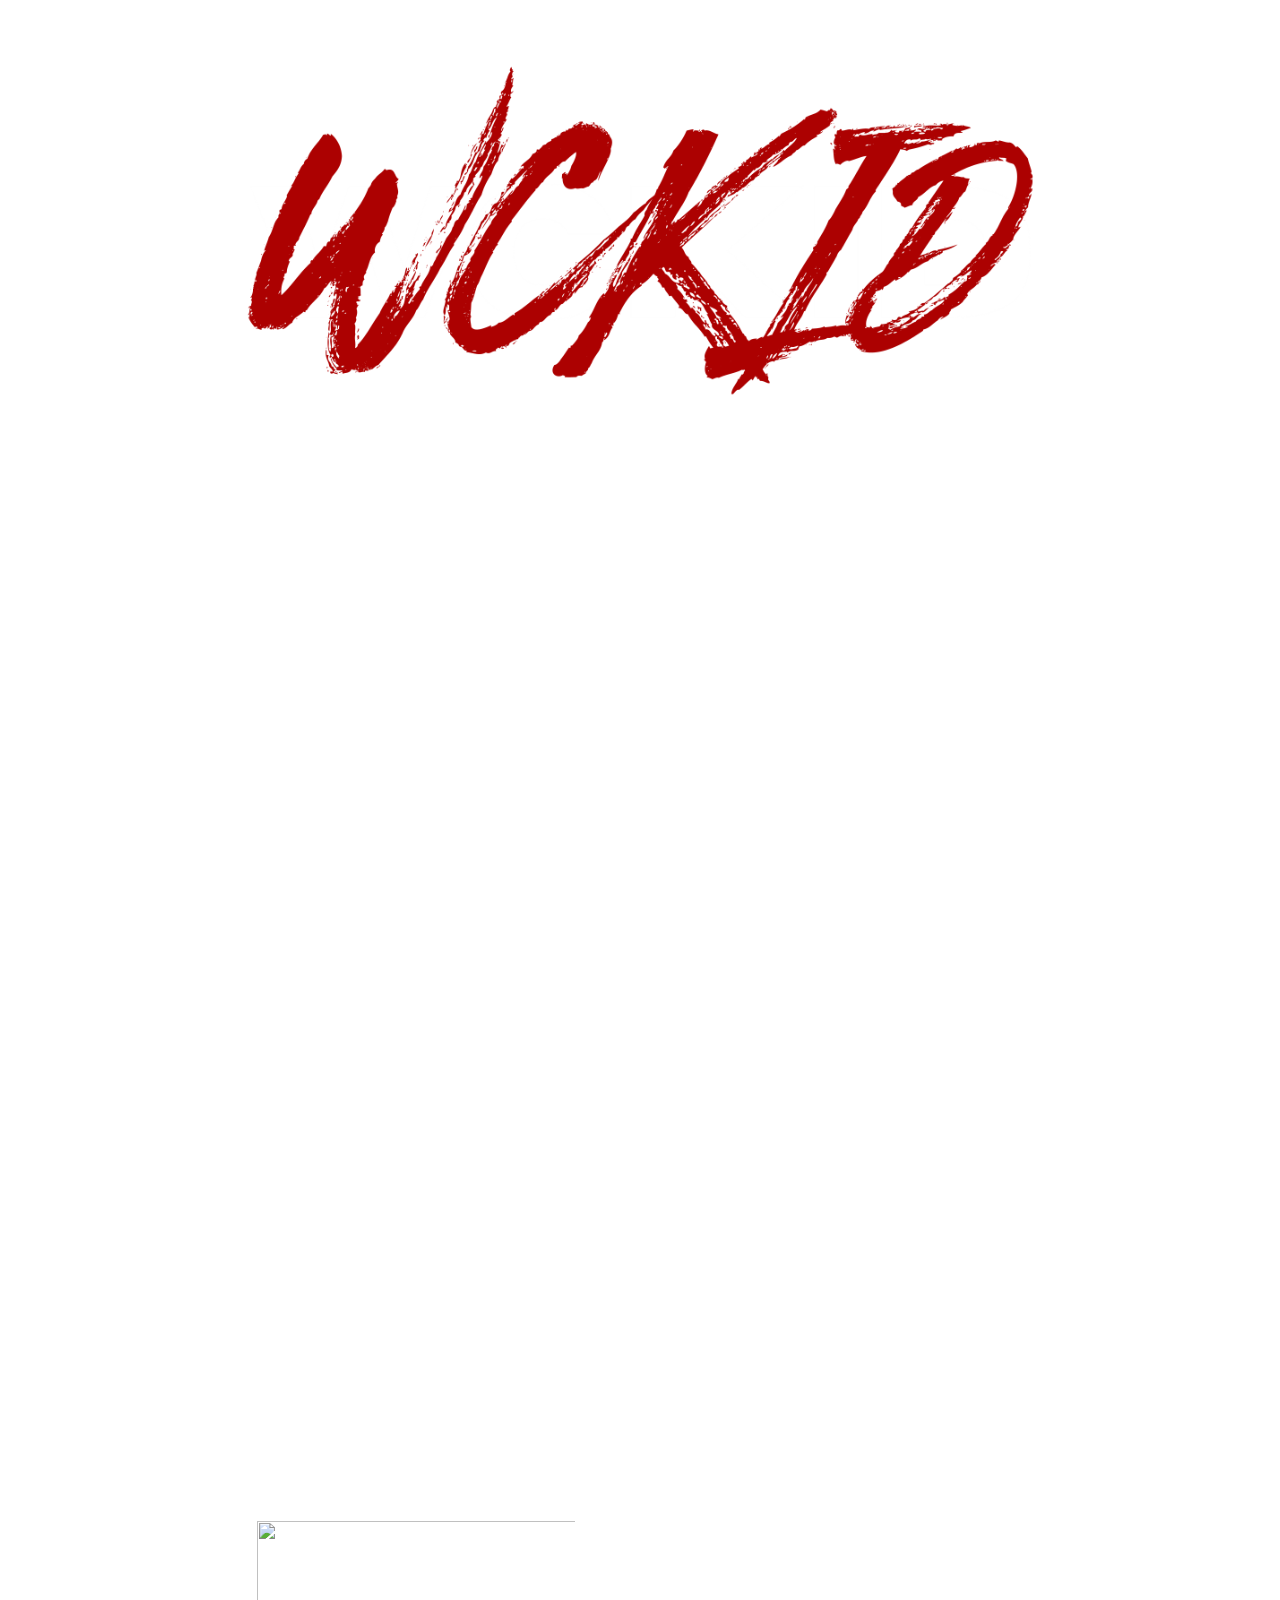
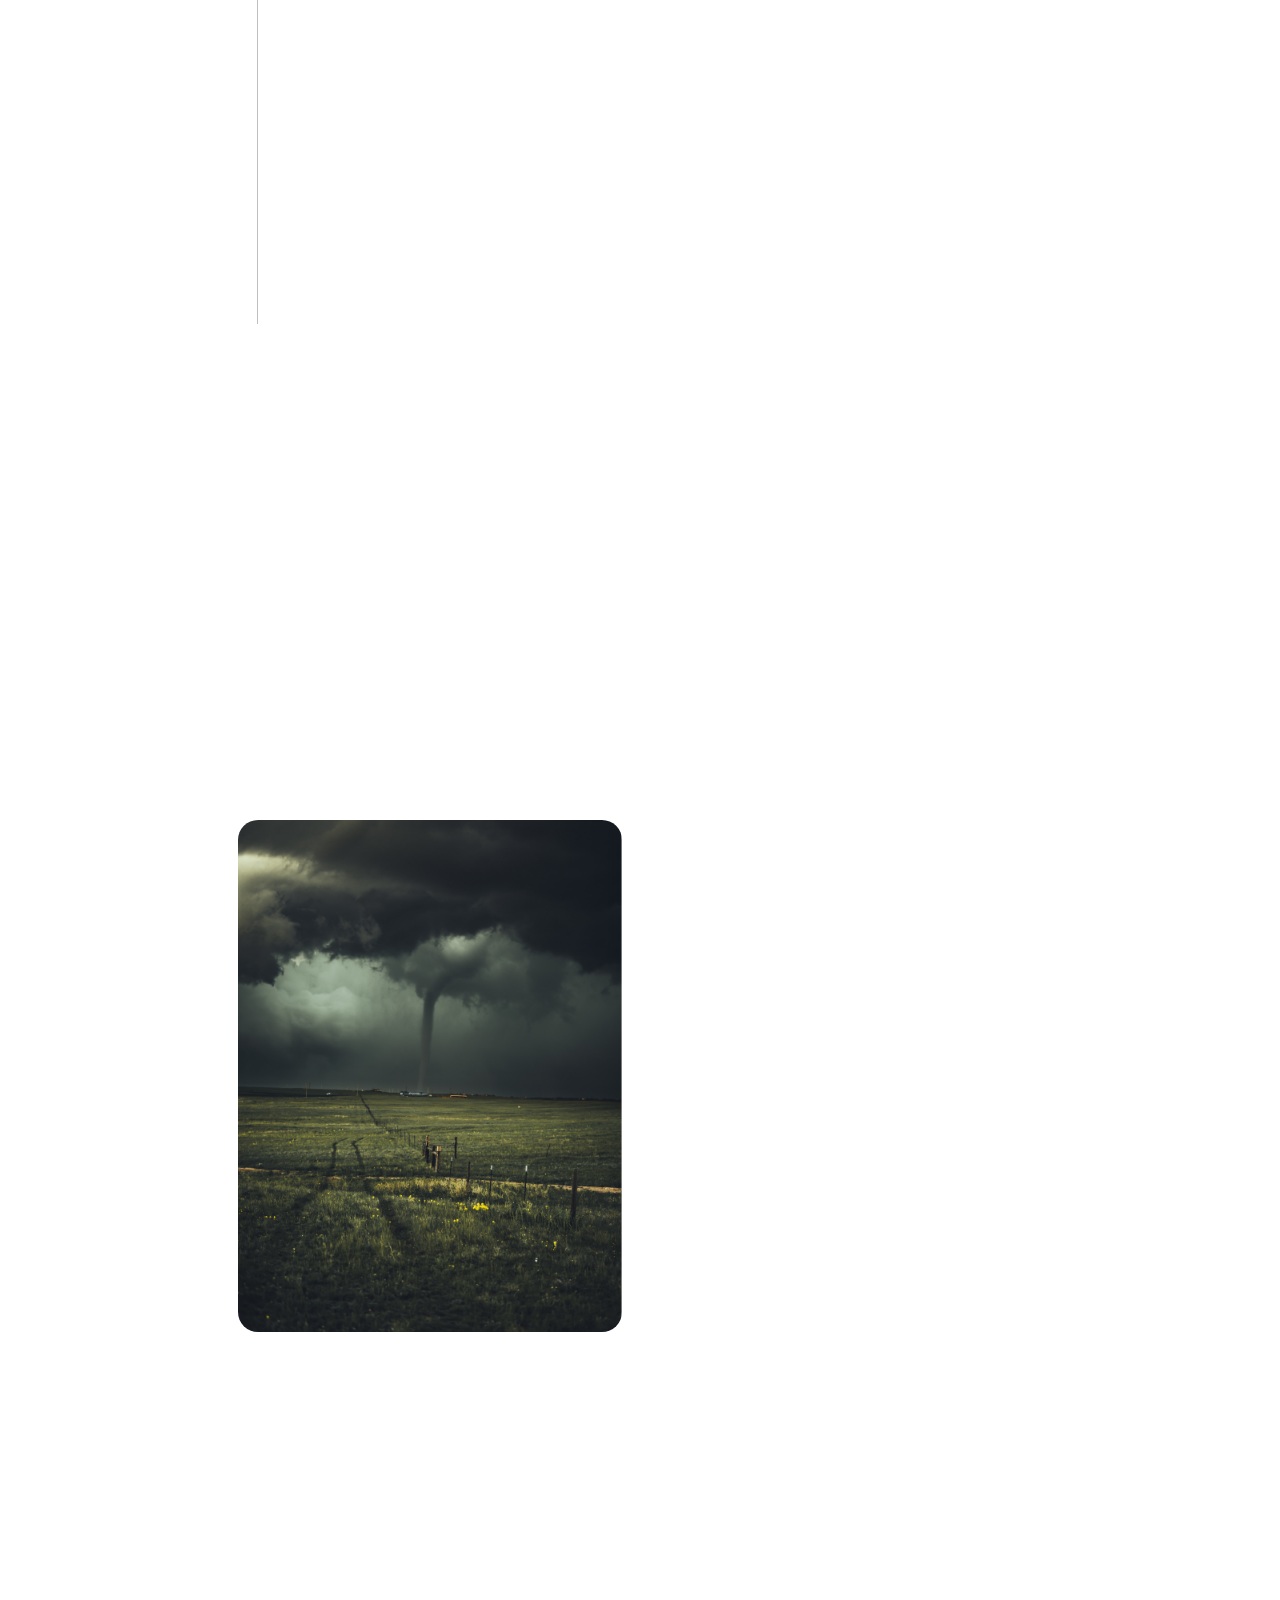
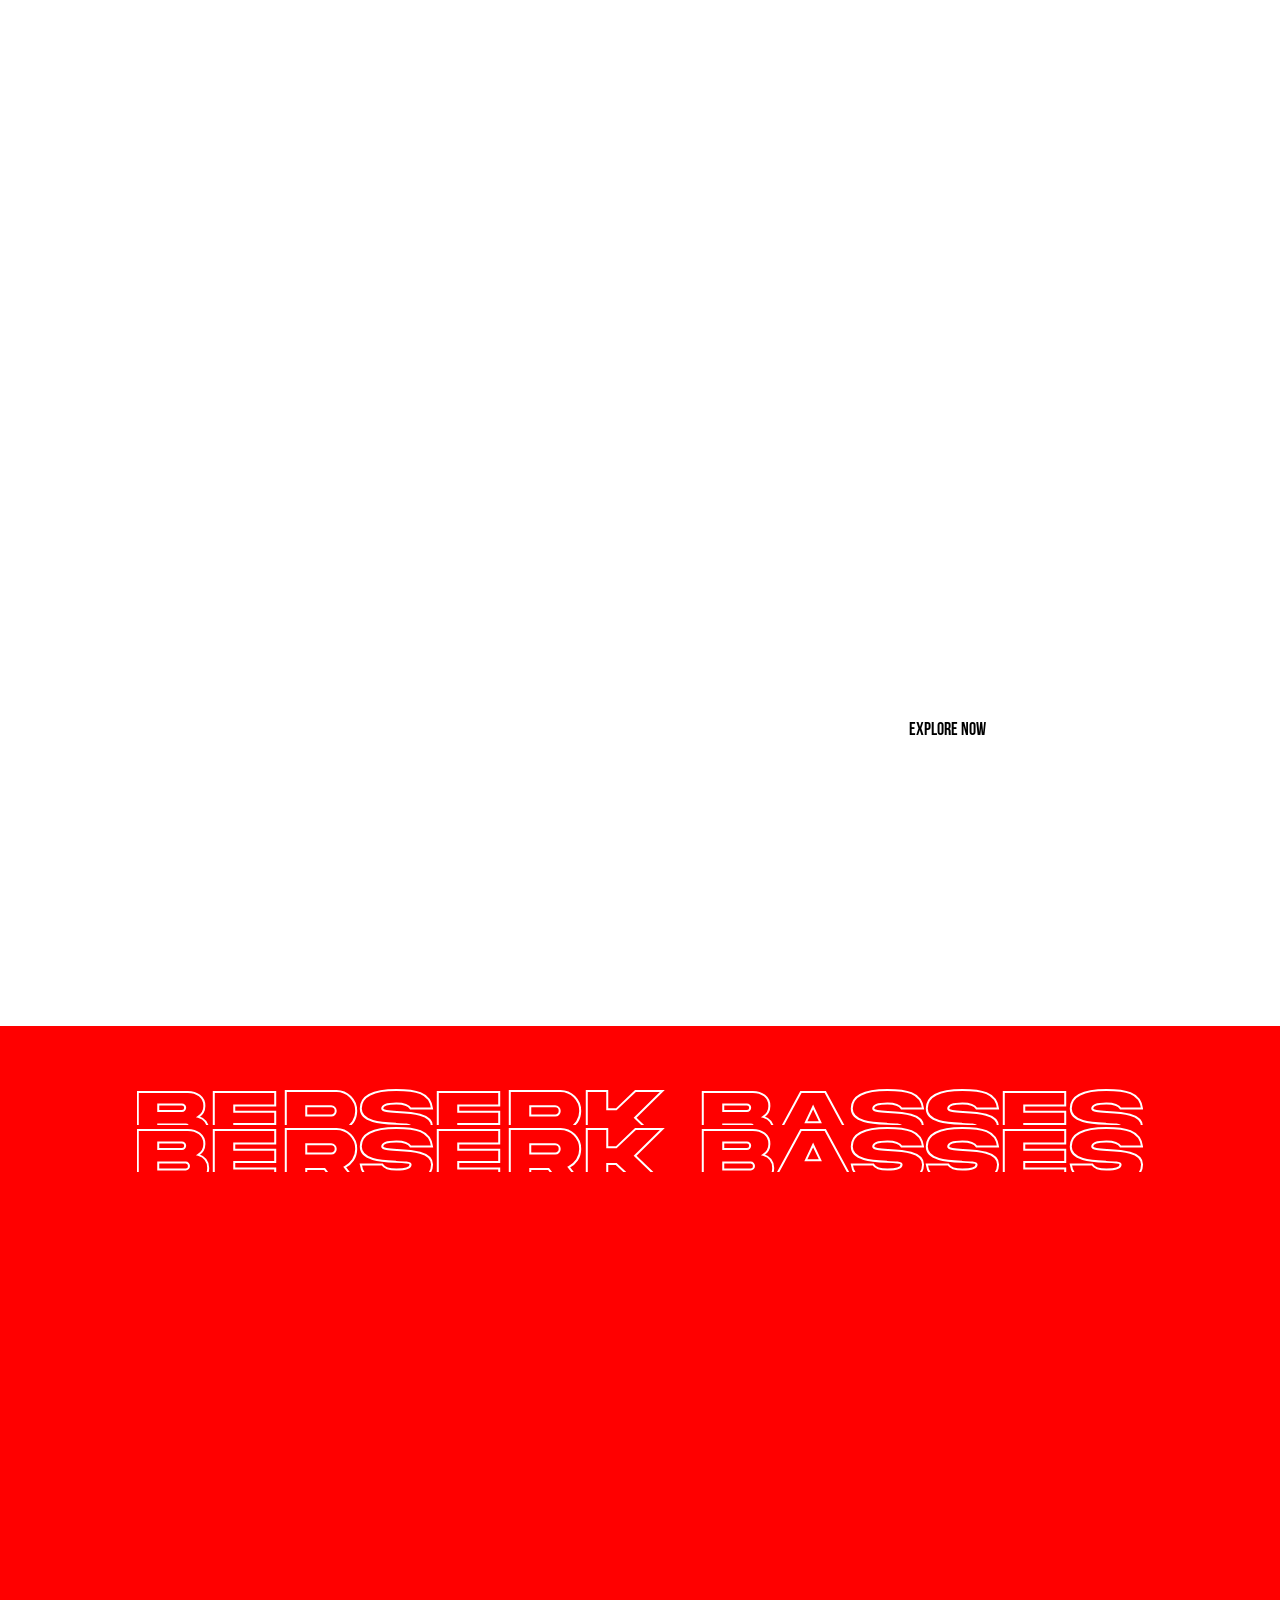
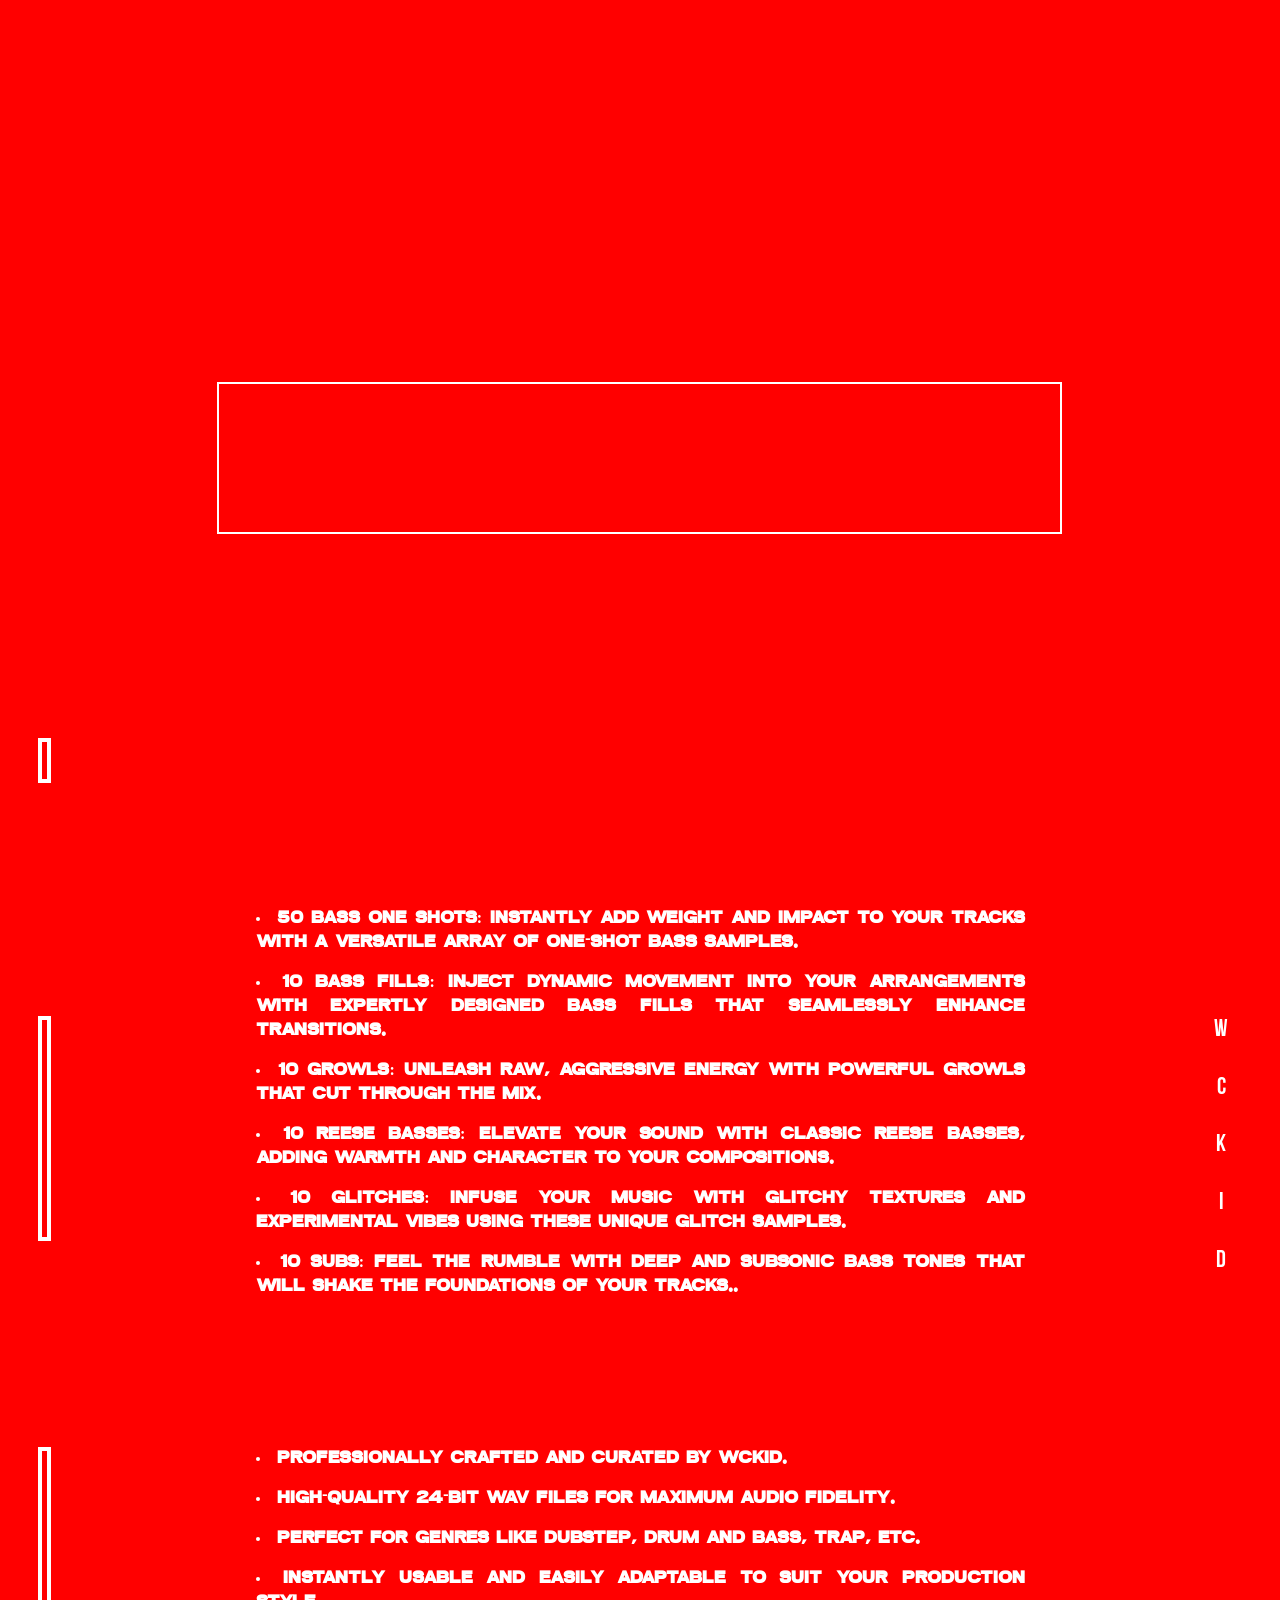
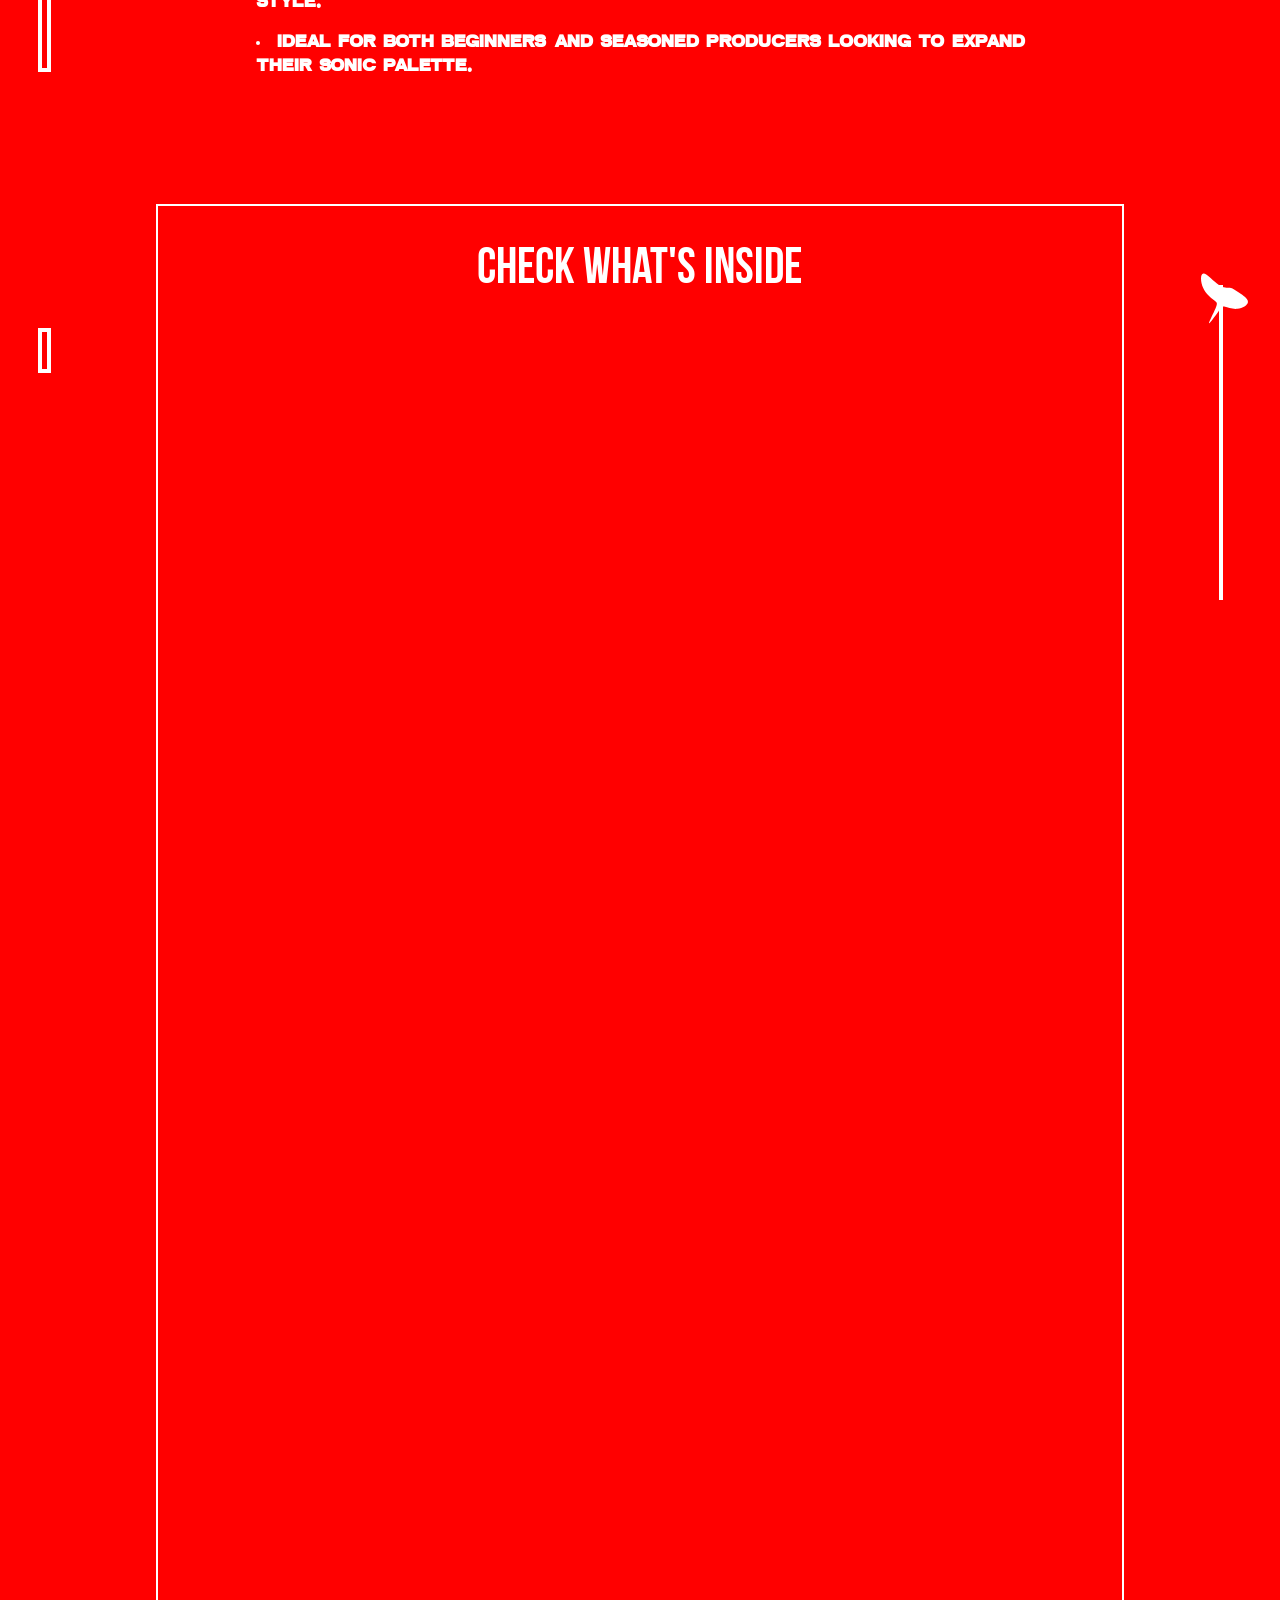
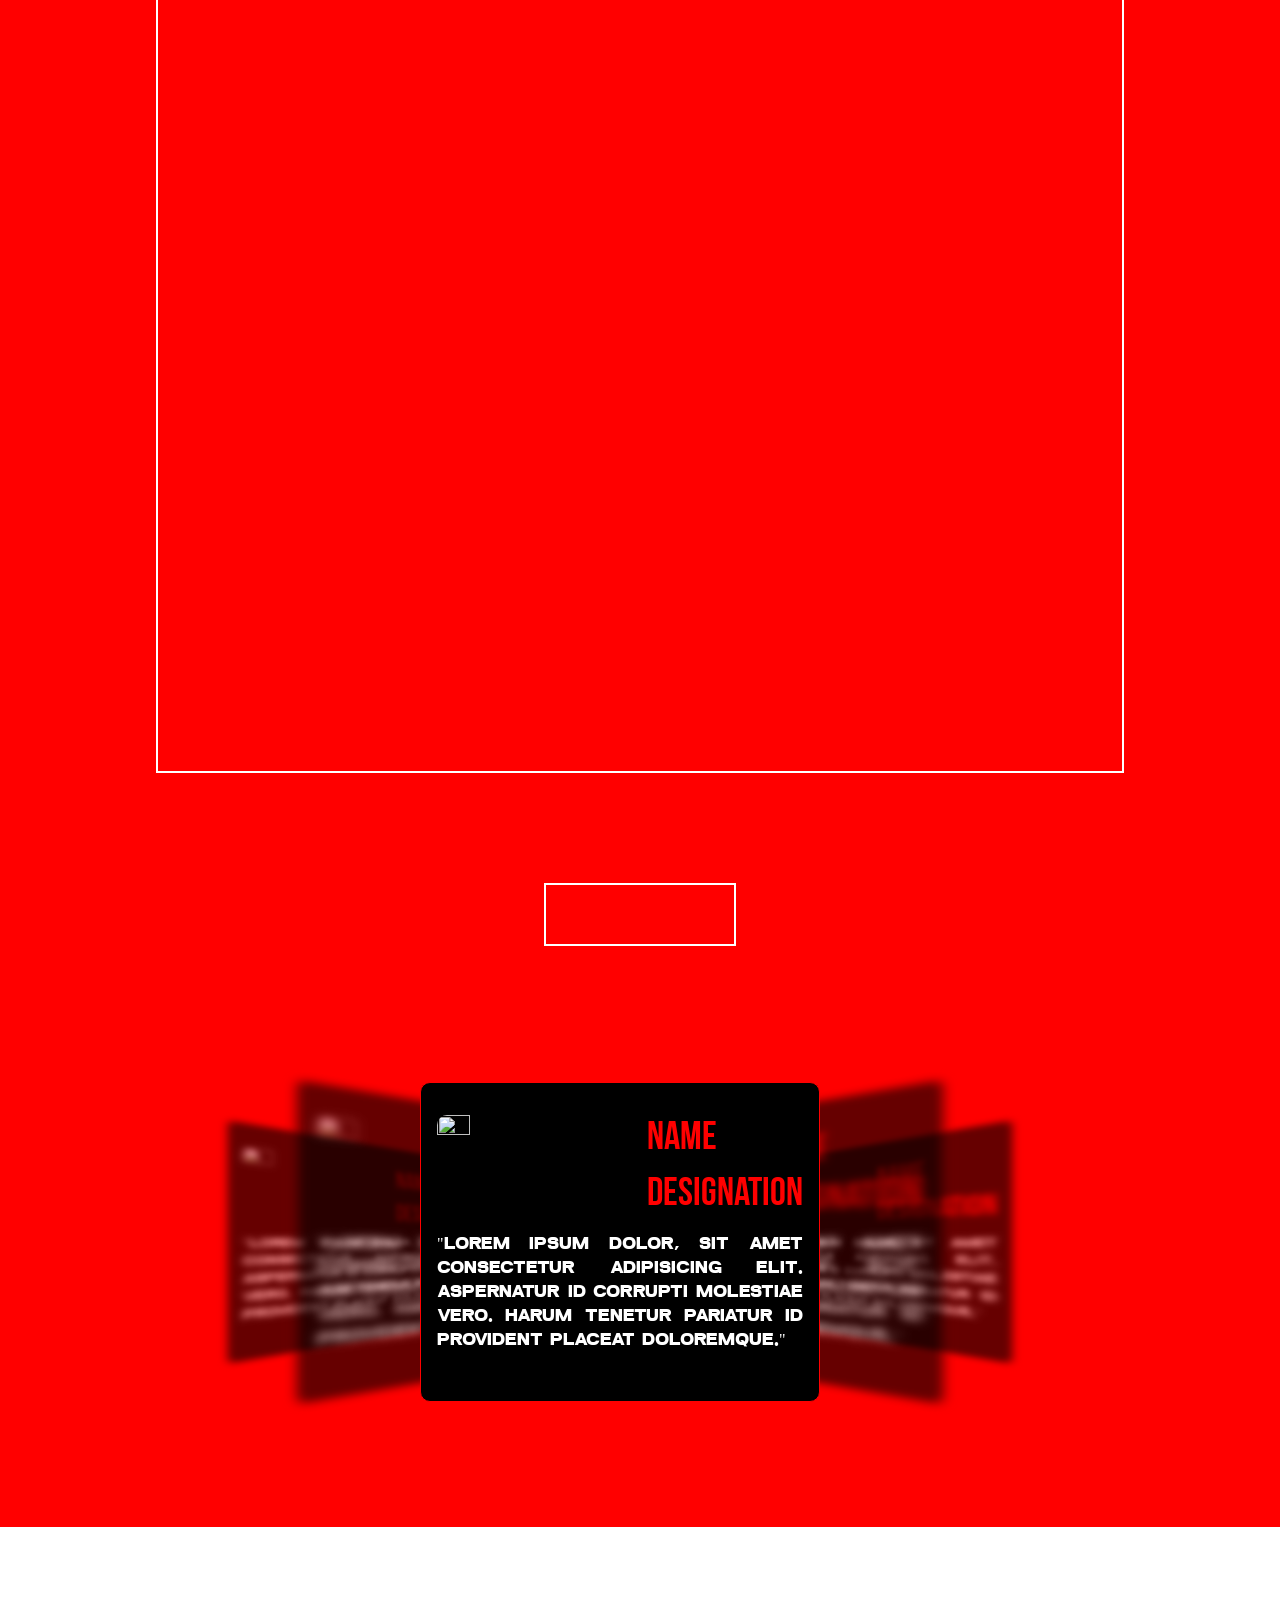
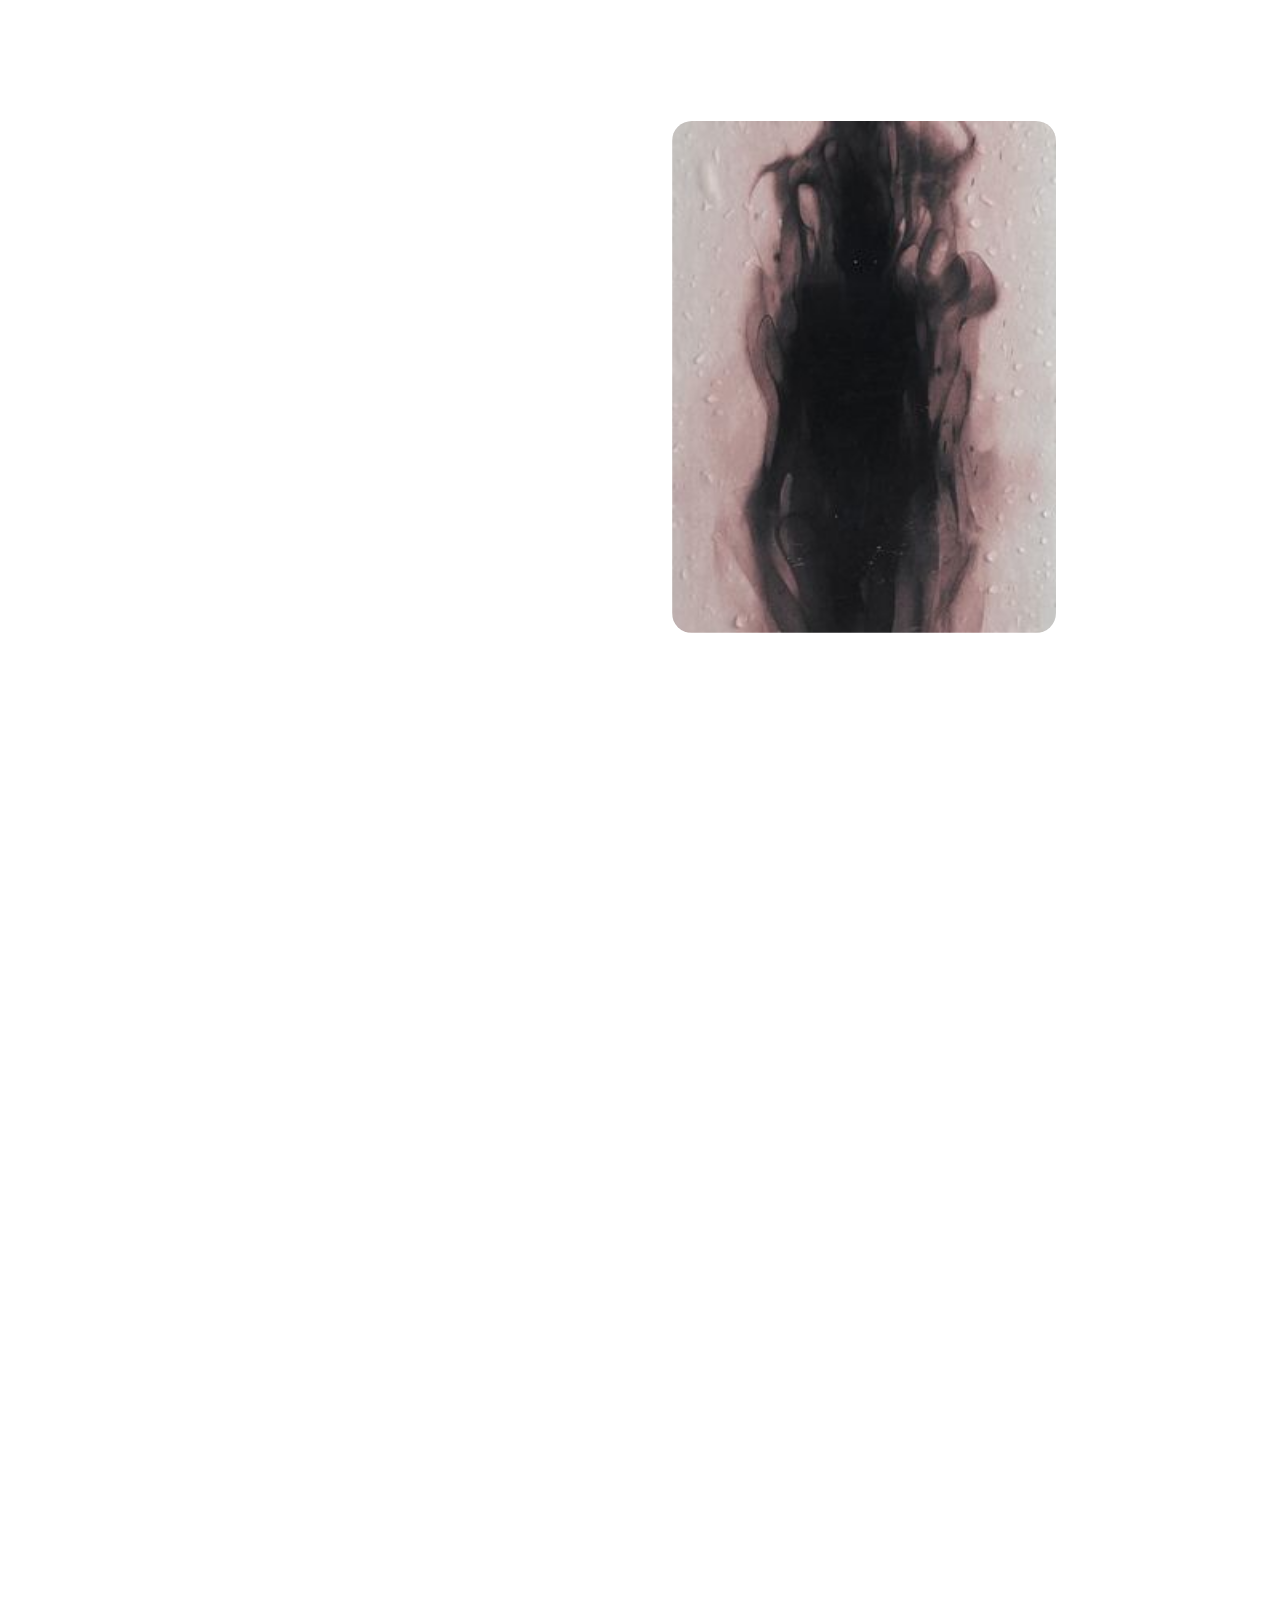
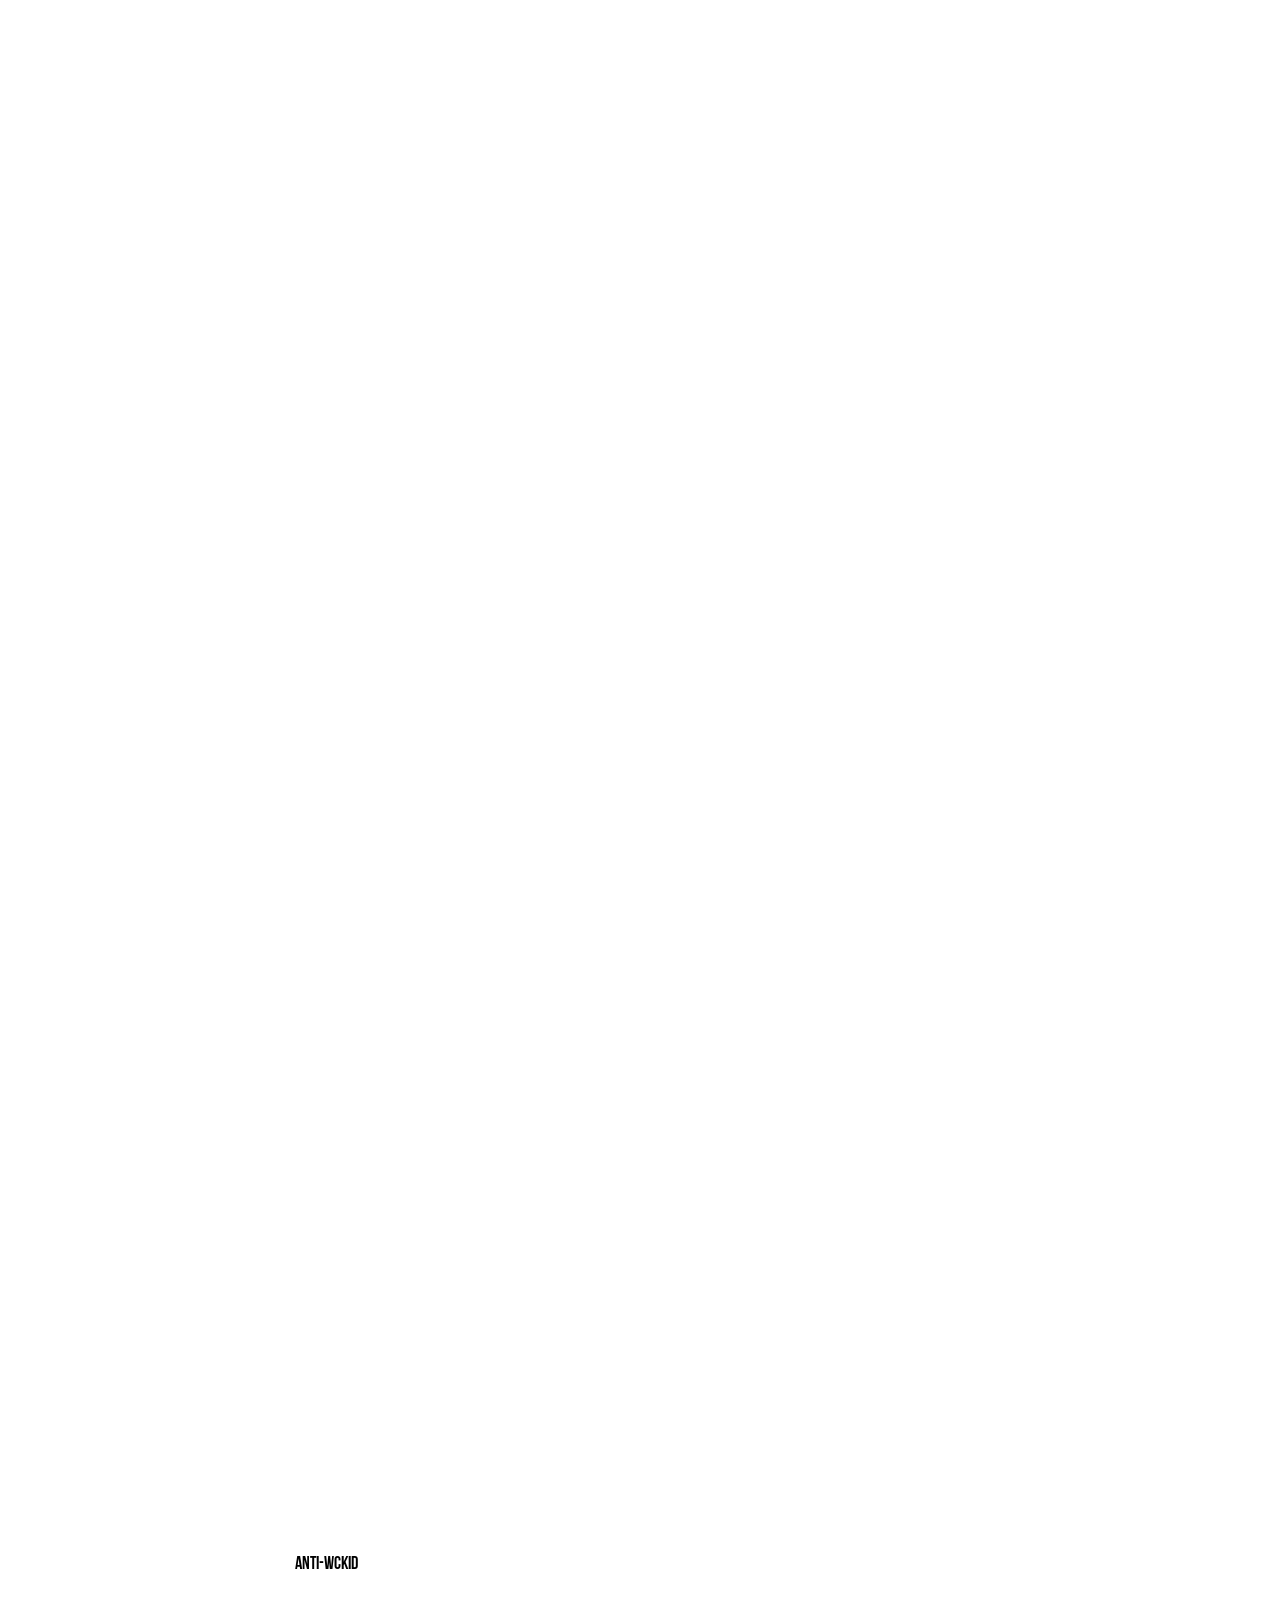
==== commit 576e2901: "removed scroller" ====
--- a/index.html
+++ b/index.html
@@ -295,7 +295,7 @@
 
 
         <!-----------------------------------sliding-scroll------------------------------------------>
-        <div class="main">
+        <!-- <div class="main">
             <div id="section2" class="top">
                 <video src="img/Red Background With Screen Overlay Of Scratches Dust And Glare.mp4" autoplay muted
                     loop></video>
@@ -309,7 +309,7 @@
                         <video src="img/Red Background With Screen Overlay Of Scratches Dust And Glare.mp4" autoplay
                             muted loop></video>
                         <h1 class="right-h-1">Wicked</h1>
-                        <!-- <h1 class="right-h-2"></h1> -->
+                        
                     </div>
                     <div class="center">
                         <div class="main-horizontal-vertical">
@@ -351,7 +351,7 @@
                         <video src="img/Red Background With Screen Overlay Of Scratches Dust And Glare.mp4" autoplay
                             muted loop></video>
                         <h1 class="left-h-1">wicked</h1>
-                        <!-- <h1 class="left-h-2">sound</h1> -->
+                       
                     </div>
                 </div>
 
@@ -361,7 +361,7 @@
                 <video src="img/Red Background With Screen Overlay Of Scratches Dust And Glare.mp4" autoplay muted
                     loop></video>
             </div>
-        </div>
+        </div> -->
 
         <!-----------------------------------sliding-scroll------------------------------------------>
 
